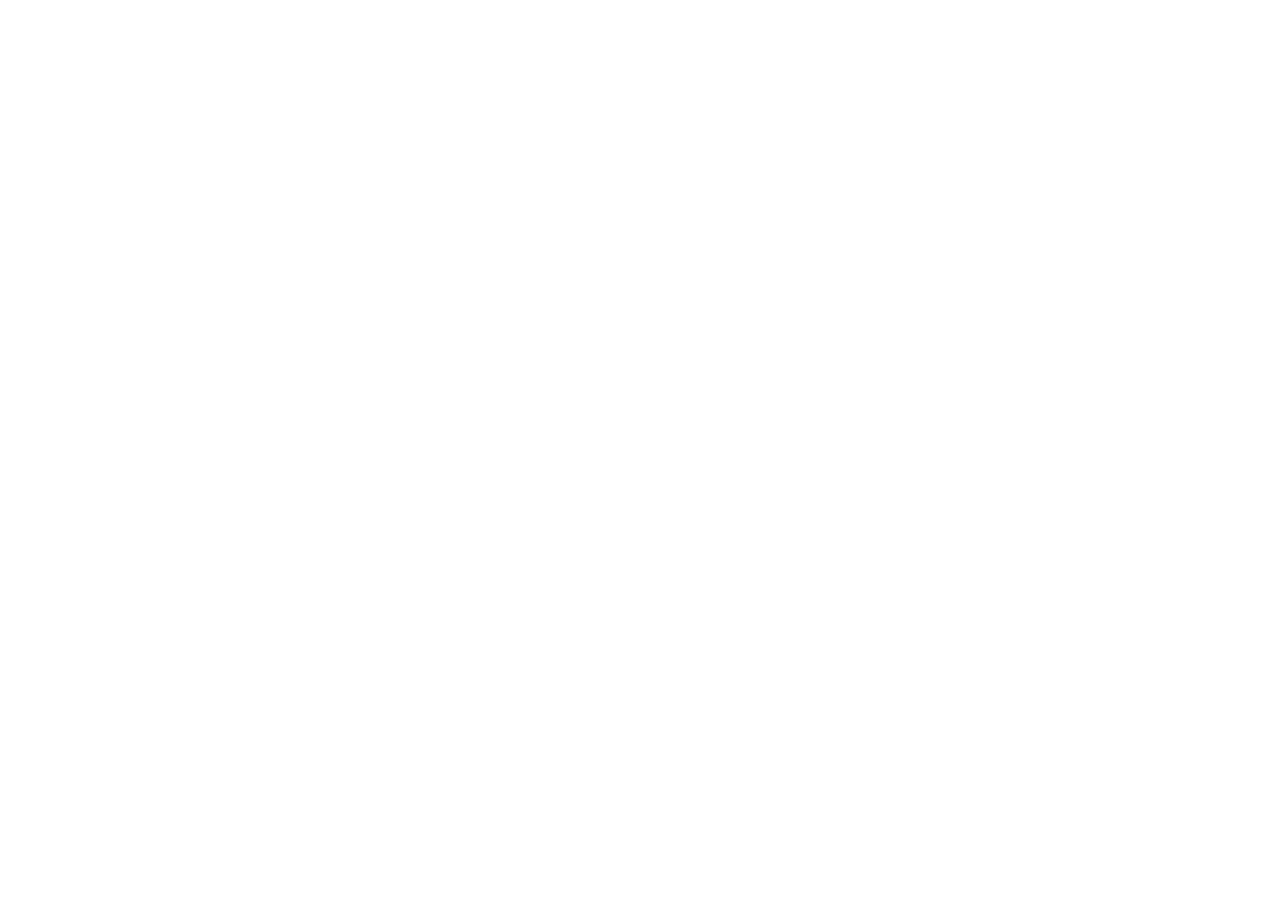
==== APPAREL.html @ a6fe9f8a "Add files via upload" ====
<!DOCTYPE html>

<html>
<head>
<meta charset="UTF-8">
<meta content="text/html;charset=utf-8" http-equiv="Content-Type">
<meta content="utf-8" http-equiv="encoding">
<script>

    function getParameterByName(name) {
      name = name.replace(/[\[]/, "\\[").replace(/[\]]/, "\\]");
      var regex = new RegExp("[\\?&]" + name + "=([^&#]*)");
      var results = regex.exec(location.search);
      return results == null ? "" : decodeURIComponent(results[1].replace(/\+/g, " "));
    }
    $preview = getParameterByName("preview");


    if( $preview == "" ){
      // do nothing
    } else if( $preview == "control" ){
      document.cookie = "lander-ab-tests-40073174=lander_control";
    } else{
      document.cookie = "lander-ab-tests-40073174=lander_" + $preview;
    }

  </script>
<link rel="stylesheet" media="screen" href="https://www.clickfunnels.com/assets/lander.css" />
<script type="text/javascript" src="https://static.clickfunnels.com/clickfunnels/landers/tmp/nukjwb6xku0aov9x.js" charset="UTF-8"></script>
<style>
    #IntercomDefaultWidget{
      display: none;
    }
    #Intercom{
      display:none;
    }
  </style>
<meta name="nodo-proxy" content="html" />
</head>
<body>
</body>
</html>
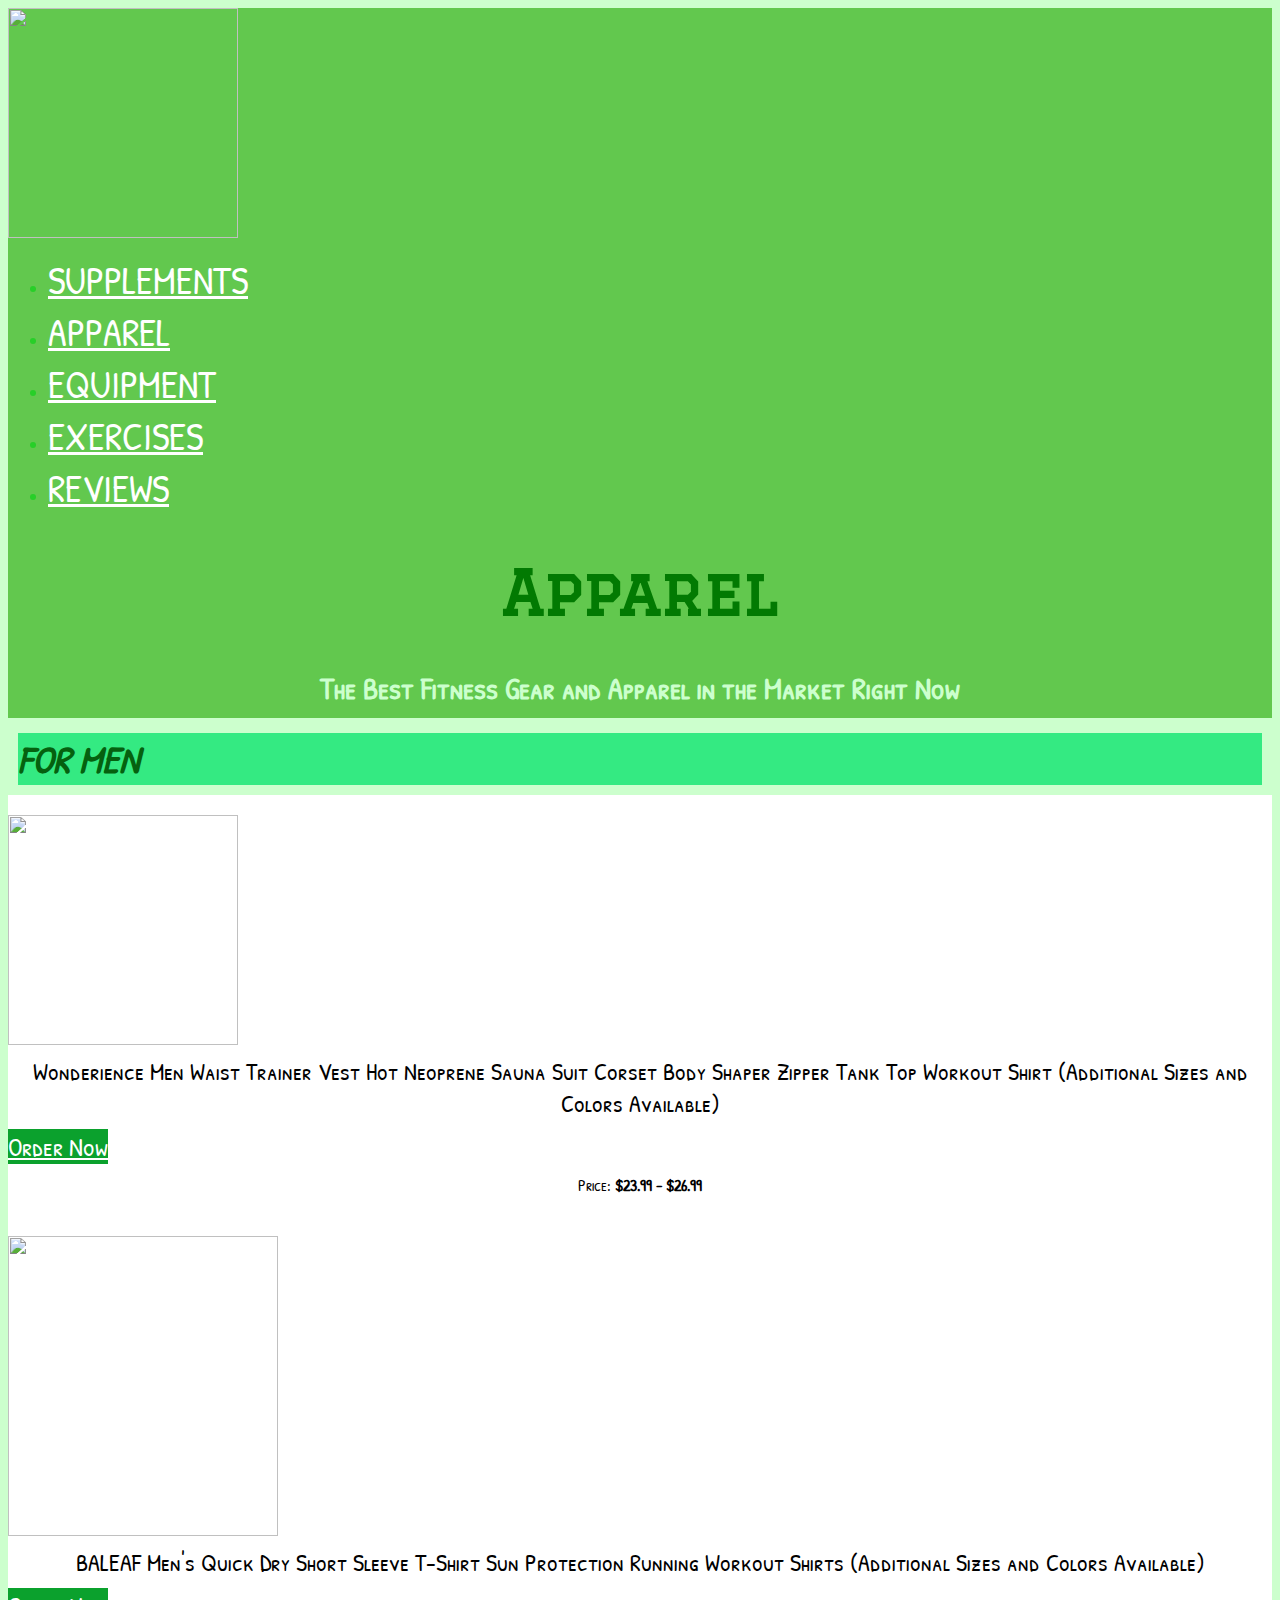
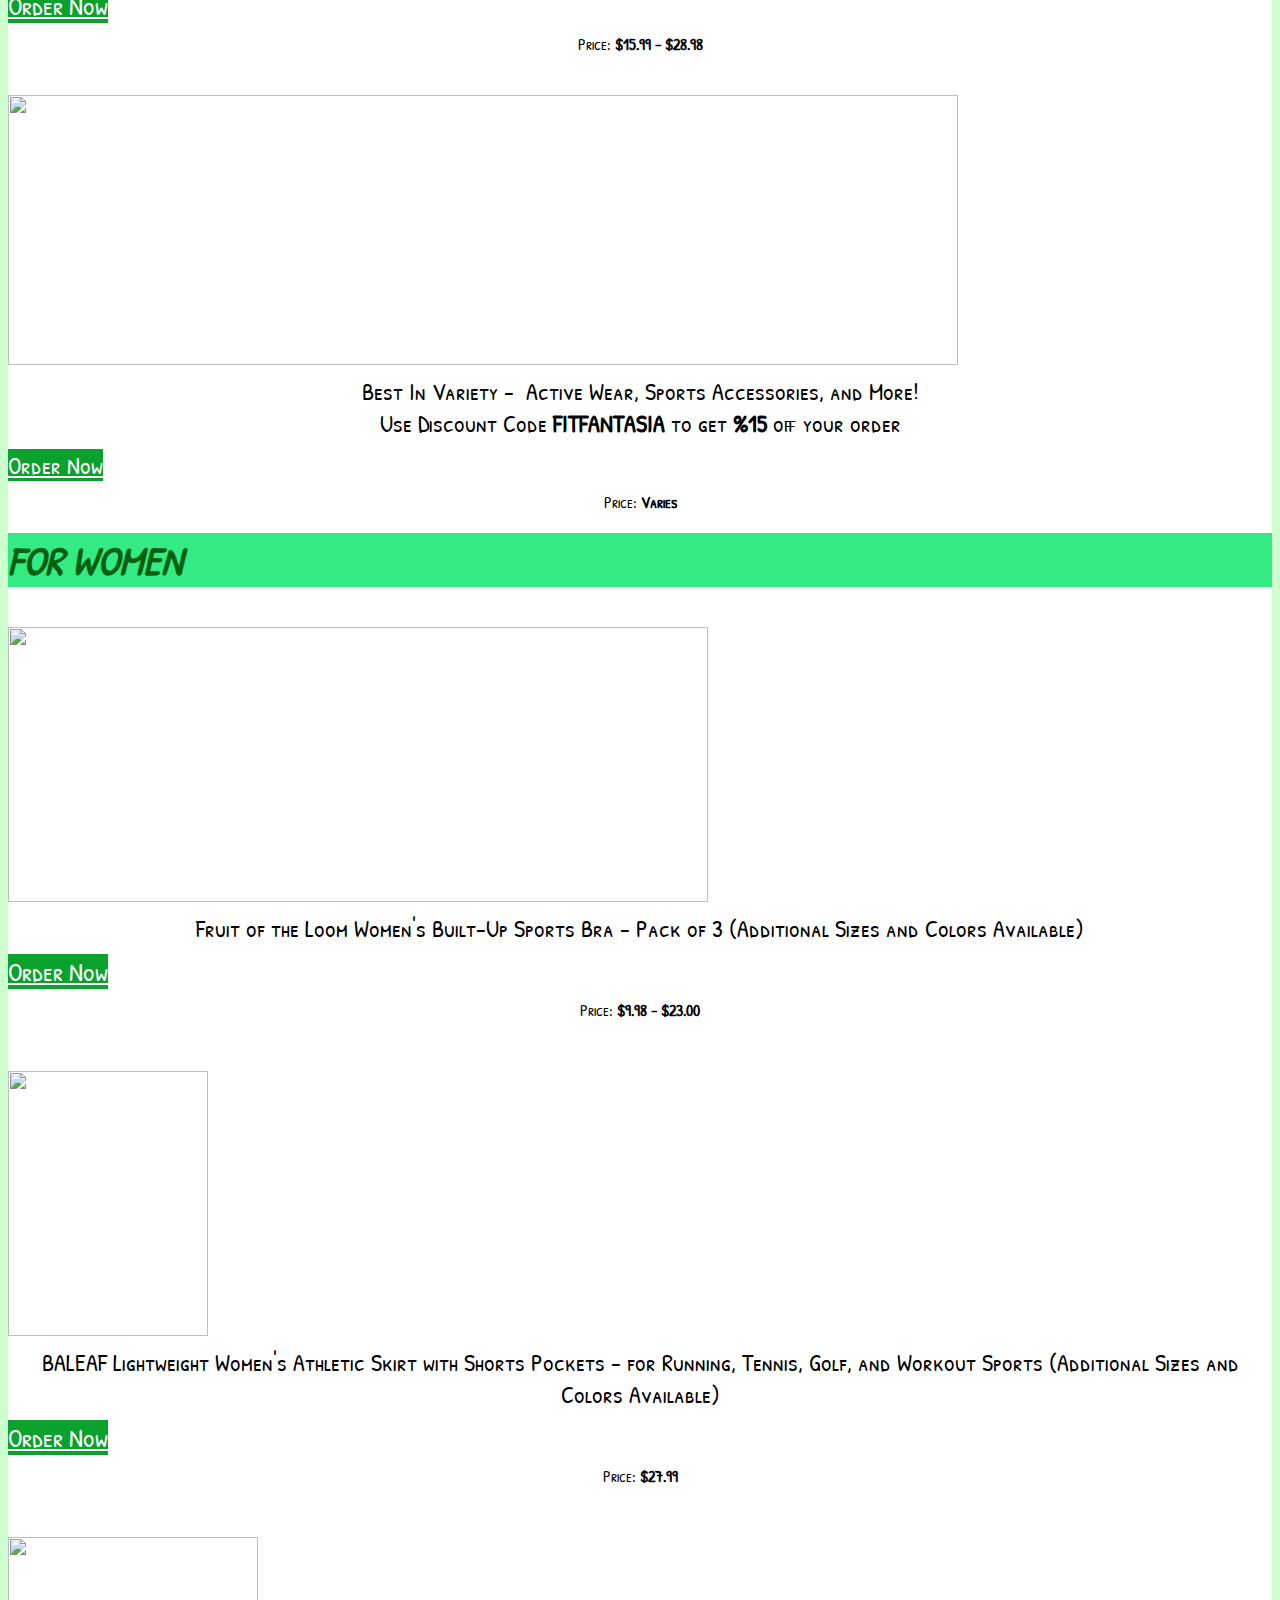
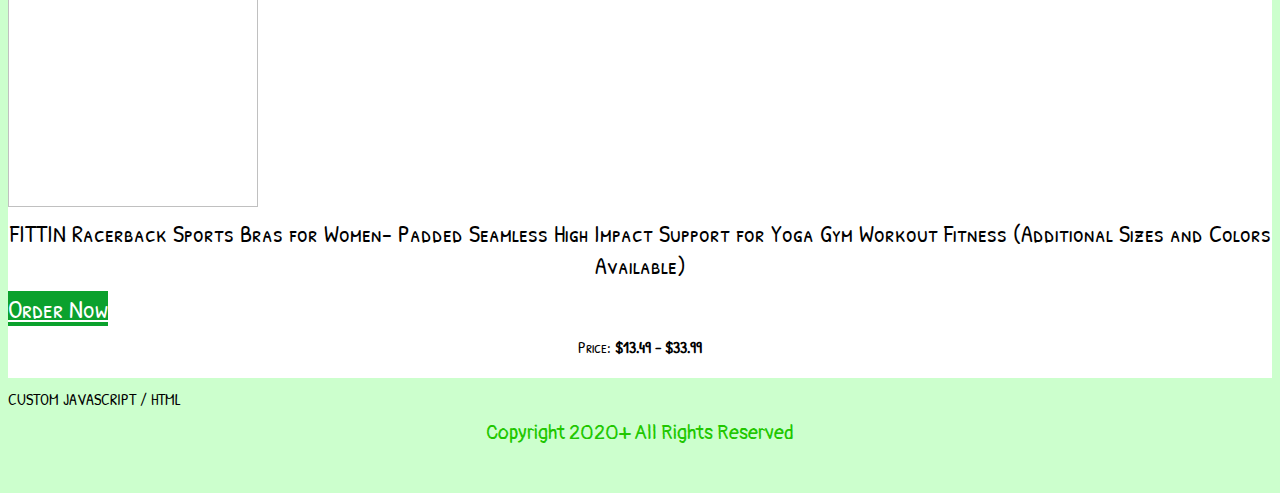
==== commit 42f51bfb: "Update APPAREL.html" ====
--- a/APPAREL.html
+++ b/APPAREL.html
@@ -1,11 +1,8 @@
-<!DOCTYPE html>
-
-<html>
-<head>
+<html lang="en" class="clickfunnels-com bgCover wf-proximanova-i4-active wf-proximanova-i7-active wf-proximanova-n4-active wf-proximanova-n7-active wf-active wf-proximanova-i3-active wf-proximanova-n3-active elFont_helvectica wf-proximanovasoft-n4-active wf-proximanovasoft-n7-active wf-proximasoft-n4-active wf-proximasoft-i4-active wf-proximasoft-i6-active wf-proximasoft-n6-active wf-proximasoft-i7-active wf-proximasoft-n7-active avcHn2VQJenBvoR5hilPG " style="overflow: initial; background-color: rgb(204, 255, 205); background-image: url(&quot;&quot;);font-family: &quot;Patrick Hand SC&quot;, Helvetica, sans-serif !important;"><head>
 <meta charset="UTF-8">
 <meta content="text/html;charset=utf-8" http-equiv="Content-Type">
 <meta content="utf-8" http-equiv="encoding">
-<script>
+<script type="text/javascript" async="" src="//www.fitfantasia.com/vendor.js"></script><script>
 
     function getParameterByName(name) {
       name = name.replace(/[\[]/, "\\[").replace(/[\]]/, "\\]");
@@ -25,8 +22,904 @@
     }
 
   </script>
-<link rel="stylesheet" media="screen" href="https://www.clickfunnels.com/assets/lander.css" />
-<script type="text/javascript" src="https://static.clickfunnels.com/clickfunnels/landers/tmp/nukjwb6xku0aov9x.js" charset="UTF-8"></script>
+<link rel="stylesheet" media="screen" href="https://www.clickfunnels.com/assets/lander.css">
+
+
+
+  <meta charset="UTF-8">
+  <meta content="text/html;charset=utf-8" http-equiv="Content-Type">
+  <meta content="utf-8" http-equiv="encoding">
+  <meta name="viewport" content="initial-scale=1">
+    <title>Apparel</title>
+<meta class="metaTagTop" name="description" content="Shop for the best fitness gear and active wear!">
+<meta class="metaTagTop" name="keywords" content="apparel, fitness, gear, activewear">
+<meta class="metaTagTop" name="author" content="Fit Fantasia">
+<meta class="metaTagTop" property="og:image" content="https://www.fitfantasia.com/hosted/images/2b/511f91f3e64f87a679e2daed933c2a/logo.png" id="social-image">
+    <meta property="og:title" content="Apparel">
+<meta property="og:description" content="Shop for the best fitness gear and active wear!">
+  <meta property="og:url" content="https://www.fitfantasia.com/apparel">
+  <meta property="og:type" content="website">
+
+  <link rel="stylesheet" media="screen" href="//www.fitfantasia.com/assets/lander.css">
+
+  <link rel="stylesheet" href="https://use.fontawesome.com/releases/v5.9.0/css/all.css">
+  <link rel="stylesheet" href="https://use.fontawesome.com/releases/v5.9.0/css/v4-shims.css">
+  <link href="https://fonts.googleapis.com/css?family=Open+Sans:400,700%7COswald:400,700%7CDroid+Sans:400,700%7CRoboto:400,700%7CLato:400,700%7CPT+Sans:400,700%7CSource+Sans+Pro:400,600,700%7CNoto+Sans:400,700%7CPT+Sans:400,700%7CUbuntu:400,700%7CBitter:400,700%7CPT+Serif:400,700%7CRokkitt:400,700%7CDroid+Serif:400,700%7CRaleway:400,700%7CInconsolata:400,700" rel="stylesheet" type="text/css">
+
+    <meta property="cf:funnel_id" content="SzRPRzV3Z3U0ckV4OGVHYVE5Zit5QT09LS15SkVGZDdqd0Z6UFBscVBYVVNvS3hBPT0=--063939326324b224f531015e9432679bafe87f44">
+    <meta property="cf:page_id" content="L3l3VnB4c3N5L2xUQmpxYjd1RU9TZz09LS04UnZYc1MxR3ZkTG9obWd3VWNXemd3PT0=--8223e517c6a7acc29e83912fa25e2d4e48f21ae3">
+    <meta property="cf:funnel_step_id" content="Y1ljMWxRNU5YaERnSitwelJWekhEZz09LS1leFFNTnRXZW5lOWlqMDM4dU4xNGpBPT0=--b55c9905669092537554907d94311bb2952697a4">
+    <meta property="cf:user_id" content="SjhQU2krN1NRSjEvSGpndXUyOUYzZz09LS1aSkNQMGlxeUEyNm56UHkxMFFQaVlBPT0=--735d7450b2255fd11839602db570cf5827a9726a">
+    <meta property="cf:account_id" content="R3Z2ZDVZRno0RVA4SnFqeXg3aU9Kdz09LS12c2ZoRG9zaHFja21JakdsZjlROW1BPT0=--105189ff8512429311252253d0c4c64b3922ae2e">
+    <meta property="cf:page_code" content="NDAwNzMxNzQ=">
+    <meta property="cf:mode_id" content="1">
+    <meta property="cf:time_zone" content="UTC">
+    <meta property="cf:app_domain" content="app.clickfunnels.com">
+
+    <script src="//www.fitfantasia.com/assets/userevents/application.js"></script>
+
+
+  <style>
+    [data-timed-style='fade']{display:none}[data-timed-style='scale']{display:none}
+  </style>
+<link rel="icon" type="image/png" href="https://i.imgur.com/gXsQL6k.png"></head>
+  <body data-affiliate-param="affiliate_id" data-show-progress="true">
+<svg xmlns="http://www.w3.org/2000/svg" style="display: none !important">
+  <filter id="grayscale">
+    <feColorMatrix type="matrix" values="0.3333 0.3333 0.3333 0 0 0.3333 0.3333 0.3333 0 0 0.3333 0.3333 0.3333 0 0 0 0 0 1 0"></feColorMatrix>
+  </filter>
+</svg>
+  <div class="containerWrapper">
+    <textarea id="tracking-body-top" style="display: none !important"></textarea>
+<input id="submit-form-action" value="redirect-url" data-url="#" data-ar-service="API" data-ar-list="Fit Fantasia's List" data-webhook="" type="hidden" data-ar-list-id="5634562,awlist5634562">
+<div class="nodoHiddenFormFields hide">
+<input id="elHidden1" class="elInputHidden elInput" name="ad" type="hidden">
+<input id="elHidden2" class="elInputHidden elInput" name="tag" type="hidden">
+<input id="elHidden3" class="elInputHidden elInput" name="" type="hidden">
+<input id="elHidden4" class="elInputHidden elInput" name="" type="hidden">
+<input id="elHidden5" class="elInputHidden elInput" name="" type="hidden">
+</div>
+<div class="nodoCustomHTML hide"></div>
+<div class="modalBackdropWrapper" style="background-color: rgba(0, 0, 0, 0.4); height: 100%; display: none;" data-youtube-selectbox="novideo"></div>
+<div class="container containerModal midContainer noTopMargin padding40-top padding40-bottom padding40H noBorder borderSolid border3px cornersAll radius10 shadow0 bgNoRepeat emptySection" id="modalPopup" data-title="Modal" data-block-color="0074C7" style="margin-top: 100px; padding-top: 40px; padding-bottom: 40px; outline: none; position: fixed; background-color: rgb(255, 255, 255); display: none;" data-trigger="none" data-animate="top" data-delay="0">
+<div class="containerInner ui-sortable">
+<div class="row bgCover noBorder borderSolid border3px cornersAll radius0 shadow0 P0-top P0-bottom P0H noTopMargin" id="row--61403" data-trigger="none" data-animate="fade" data-delay="500" data-title="1 column row" style="margin-bottom: 0px; outline: none;">
+<div id="col-full-153" class="col-md-12 innerContent col_left" data-col="full" data-trigger="none" data-animate="fade" data-delay="500" data-title="full column" style="outline: none;">
+<div class="col-inner bgCover  noBorder borderSolid border3px cornersAll radius0 shadow0 P0-top P0-bottom P0H noTopMargin">
+<div class="de elVideoWrapper de-video-block elVideoWidth100 elMargin0 ui-droppable de-editable" id="tmp_video-84820" data-de-type="video" data-de-editing="false" data-title="video" data-ce="false" data-trigger="none" data-animate="fade" data-delay="500" data-video-type="custom" style="margin-top: 10px; cursor: pointer; outline: none;" aria-disabled="false">
+<div class="elVideoplaceholder">
+<div class="elVideoplaceholder_inner">
+</div>
+</div>
+<div class="elVideo" style="display: none;"><iframe src="https://www.youtube.com/embed/tf88GFLtj18?autoplay=0&amp;controls=0&amp;showinfo=0&amp;title=0&amp;rel=0&amp;wmode=transparent" allowtransparency="true" frameborder="0" scrolling="no" class="wistia_embed" name="wistia_embed" allowfullscreen="" mozallowfullscreen="" webkitallowfullscreen="" oallowfullscreen="" msallowfullscreen="" width="640" height="360"></iframe></div>
+</div>
+</div>
+</div>
+</div>
+</div>
+<div class="closeLPModal"></div>
+</div>
+<div class="dropZoneForSections ui-droppable" style="display: none;"><div class="dropIconr"><i class="fa fa-plus"></i></div></div>
+<style id="button_style_tmp_button-90702">#tmp_button-90702 .elButtonFlat:hover{background-color:#e87600!important;}#tmp_button-90702 .elButtonBottomBorder:hover{background-color:#e87600!important;}#tmp_button-90702 .elButtonSubtle:hover{background-color:#e87600!important;}#tmp_button-90702 .elButtonGradient{background-image:-webkit-gradient(linear,left top,left bottom,color-stop(0,rgb(255,138,18)),color-stop(1,#e87600));background-image:-o-linear-gradient(bottom,rgb(255,138,18) 0%,#e87600 100%);background-image:-moz-linear-gradient(bottom,rgb(255,138,18) 0%,#e87600 100%);background-image:-webkit-linear-gradient(bottom,rgb(255,138,18) 0%,#e87600 100%);background-image:-ms-linear-gradient(bottom,rgb(255,138,18) 0%,#e87600 100%);background-image:linear-gradient(to bottom,rgb(255,138,18) 0%,#e87600 100%);}#tmp_button-90702 .elButtonGradient:hover{background-image:-webkit-gradient(linear,left top,left bottom,color-stop(1,rgb(255,138,18)),color-stop(0,#e87600));background-image:-o-linear-gradient(bottom,rgb(255,138,18) 100%,#e87600 0%);background-image:-moz-linear-gradient(bottom,rgb(255,138,18) 100%,#e87600 0%);background-image:-webkit-linear-gradient(bottom,rgb(255,138,18) 100%,#e87600 0%);background-image:-ms-linear-gradient(bottom,rgb(255,138,18) 100%,#e87600 0%);background-image:linear-gradient(to bottom,rgb(255,138,18) 100%,#e87600 0%);}#tmp_button-90702 .elButtonBorder{border:3px solid rgb(255,138,18)!important;color:rgb(255,138,18)!important;}#tmp_button-90702 .elButtonBorder:hover{background-color:rgb(255,138,18)!important;color:#FFF!important;}</style>
+<div class="container noTopMargin padding40-top padding40-bottom padding40H borderSolid border3px cornersAll bgNoRepeat activeSection_topBorder0 activeSection_bottomBorder0 fullContainer emptySection borderLight shadow40 block_positionnone block_floatnone radius0" id="section--37943" data-title="Section" data-block-color="0074C7" style="padding-top: 0px; padding-bottom: 10px; outline: none; background-color: rgb(98, 200, 78); border-color: rgb(66, 185, 159); color: rgb(39, 207, 40);" data-trigger="none" data-animate="fade" data-delay="500">
+<div class="containerInner ui-sortable" style="padding-left: 0px; padding-right: 0px;">
+<div class="row bgCover noBorder borderSolid border3px cornersAll radius0 shadow0 P0-top P0-bottom P0H noTopMargin" id="row--79232" data-trigger="none" data-animate="fade" data-delay="500" data-title="Left Sidebar row" style="margin-top: 0px; outline: none; width: auto; margin-left: 0px; margin-right: 0px; padding: 0px;">
+<div id="col-left-798-119" class="innerContent col_left ui-resizable col-md-2" data-col="left" data-trigger="none" data-animate="fade" data-delay="500" data-title="left column" style="outline: none;"><div class="col-inner bgCover  noBorder borderSolid border3px cornersAll radius0 shadow0 P0-top P0-bottom P0H noTopMargin"><div class="de de-image-block elMargin0 elAlign_left ui-droppable de-editable" id="tmp_image-23739" data-de-type="img" data-de-editing="false" data-title="image" data-ce="false" data-trigger="none" data-animate="fade" data-delay="500" style="outline: none; cursor: pointer;" aria-disabled="false" data-imagelink="https://fitfantasia.com/home">
+<img src="https://i.imgur.com/gXsQL6k.png" class="elIMG ximg thumbnailImage img-circle shadow20" width="230" height="" data-imagelink="https://fitfantasia.com/home">
+</div></div></div>
+<div id="col-right-372-132" class="innerContent col_right ui-resizable col-md-10" data-col="right" data-trigger="none" data-animate="fade" data-delay="500" data-title="right column" style="outline: none;"><div class="col-inner bgCover  noBorder borderSolid border3px cornersAll radius0 shadow0 P0-top P0-bottom P0H noTopMargin"><div class="de elNavWrapper de-nav elMargin0 ui-droppable elAlign_right de-editable" id="tmp_nav-44054" data-de-type="nav" data-de-editing="false" data-title="navigation" data-ce="false" data-trigger="none" data-animate="fade" data-delay="500" style="margin-top: 0px; outline: none; cursor: pointer;" aria-disabled="false" data-hide-on="">
+<nav class="nodoNav elLinkBold elLinkSize1 slide elLinks5"><ul>
+<li class="nav1 nodoNavItem"><a href="supplements" class="nav1link nodoNavLink" target="_self" style="color: rgb(255, 255, 255); font-size: 38px;">SUPPLEMENTS</a></li>
+<li class="nav2 nodoNavItem"><a href="apparel" class="nav2link nodoNavLink" target="_self" style="color: rgb(255, 255, 255); font-size: 38px;">APPAREL</a></li>
+<li class="nav3 nodoNavItem"><a href="equipment" class="nav3link nodoNavLink" target="_self" style="color: rgb(255, 255, 255); font-size: 38px;">EQUIPMENT</a></li>
+<li class="nav4 nodoNavItem"><a href="exercises" class="nav4link nodoNavLink" target="_self" style="color: rgb(255, 255, 255); font-size: 38px;">EXERCISES</a></li>
+<li class="nav5 nodoNavItem"><a href="blog" class="nav5link nodoNavLink" target="_self" style="color: rgb(255, 255, 255); font-size: 38px;">REVIEWS</a></li>
+</ul></nav>
+</div></div></div>
+</div>
+<div class="row bgCover noBorder borderSolid border3px cornersAll radius0 shadow0 P0-top P0-bottom P0H noTopMargin innerToolsTop" id="row--94396" data-trigger="none" data-animate="fade" data-delay="500" data-title="1 column row" style="margin-bottom: 0px; outline: none; padding: 0px;">
+<div id="col-full-139" class="col-md-12 innerContent col_left" data-col="full" data-trigger="none" data-animate="fade" data-delay="500" data-title="full column" style="outline: none;">
+<div class="col-inner bgCover  noBorder borderSolid border3px cornersAll radius0 shadow0 P0-top P0-bottom P0H noTopMargin">
+<div class="de elHeadlineWrapper ui-droppable de-editable" id="tmp_headline1-12514" data-de-type="headline" data-de-editing="false" data-title="headline" data-ce="true" data-trigger="none" data-animate="fade" data-delay="500" style="margin-top: 0px; outline: none; cursor: pointer; font-family: Graduate, Helvetica, sans-serif !important;" data-google-font="Graduate" data-hide-on="" aria-disabled="false">
+<h1 class="ne elHeadline hsSize3 lh4 elMargin0 elBGStyle0 hsTextShadow0 mfs_36" style="text-align: center; font-size: 62px; color: rgb(7, 130, 8);" data-bold="inherit" data-gramm="false" contenteditable="false">
+<b>Apparel</b>
+</h1>
+</div>
+<div class="de elHeadlineWrapper ui-droppable de-editable" id="headline-94717" data-de-type="headline" data-de-editing="false" data-title="headline" data-ce="true" data-trigger="none" data-animate="fade" data-delay="500" style="margin-top: 10px; cursor: pointer; outline: none; display: block; font-family: &quot;Patrick Hand SC&quot;, Helvetica, sans-serif !important;" aria-disabled="false" data-google-font="Patrick+Hand+SC">
+<div class="ne elHeadline lh3 elMargin0 elBGStyle0 hsTextShadow0 hsSize21" style="text-align: center; color: rgb(204, 255, 205); font-size: 30px;" data-bold="inherit" contenteditable="false"><b>The Best Fitness Gear and Apparel in the Market Right Now</b></div>
+</div>
+</div>
+</div>
+</div>
+</div>
+</div>
+<div class="dropZoneForSections ui-droppable" style="display: none;"><div class="dropIconr"><i class="fa fa-plus"></i></div></div>
+<div class="container noTopMargin padding40-top padding40-bottom padding40H noBorder borderSolid border3px cornersAll radius0 shadow0 bgNoRepeat activeSection_topBorder0 activeSection_bottomBorder0 emptySection midWideContainer" id="section-5894910000" data-title="Section" data-block-color="0074C7" style="padding-top: 40px; padding-bottom: 40px; outline: none; background-color: rgba(255, 255, 255, 0); margin-top: -60px;" data-trigger="none" data-animate="fade" data-delay="500">
+<div class="containerInner ui-sortable">
+<div class="row bgCover noBorder borderSolid border3px cornersAll radius0 shadow0 P0-top P0-bottom P0H noTopMargin cfRowAlignLeft" id="row--10860" data-trigger="none" data-animate="fade" data-delay="500" data-title="1 column row" style="padding: 20px 0px 10px; margin: 0px; outline: none;">
+<div id="col-full-158" class="col-md-12 innerContent col_left" data-col="full" data-trigger="none" data-animate="fade" data-delay="500" data-title="1st column" style="outline: none;">
+<div class="col-inner bgCover  noBorder borderSolid border3px cornersAll radius0 shadow0 P0-top P0-bottom P0H noTopMargin" style="padding: 0 10px">
+<div class="de elHeadlineWrapper ui-droppable de-editable" id="tmp_headline1-81993" data-de-type="headline" data-de-editing="false" data-title="headline" data-ce="true" data-trigger="none" data-animate="fade" data-delay="500" style="margin-top: 15px; cursor: pointer; outline: none; background-color: rgb(52, 234, 130); font-family: &quot;Patrick Hand SC&quot;, Helvetica, sans-serif !important;" aria-disabled="false" data-google-font="Patrick+Hand+SC">
+<div class="ne elHeadline lh3 elMargin0 elBGStyle0 hsTextShadow0 hsSize2" style="text-align: left; color: rgb(8, 113, 32); background-color: rgb(52, 234, 130); font-size: 38px;" data-bold="inherit" contenteditable="false">
+<i style="color: rgb(5, 97, 15);"><b>FOR&nbsp;</b></i><i style="color: rgb(5, 97, 15);"><b>MEN</b></i>
+</div>
+</div>
+</div>
+</div>
+</div>
+<div class="row bgCover noBorder borderSolid border3px cornersAll radius0 shadow0 P0-top P0-bottom P0H noTopMargin" id="row--76186" data-trigger="none" data-animate="fade" data-delay="500" data-title="3 column row" style="margin-bottom: 0px; outline: none; margin-top: 0px; padding: 0px;">
+<div id="col-left-129" class="col-md-4 innerContent col_left ui-resizable" data-col="left" data-trigger="none" data-animate="fade" data-delay="500" data-title="Left column" style="outline: none;">
+<div class="col-inner bgCover  borderSolid border3px cornersAll radius0 P0-top P0-bottom P0H noTopMargin borderLightTop shadow10" style="padding: 20px 0px; background-color: rgb(255, 255, 255);">
+<div class="de elImageWrapper de-image-block elAlign_center elMargin0 ui-droppable de-editable" id="tmp_image-34444" data-de-type="img" data-de-editing="false" data-title="image" data-ce="false" data-trigger="none" data-animate="fade" data-delay="500" style="margin-top: 0px; outline: none; cursor: pointer;" aria-disabled="false" data-imagelink="https://amzn.to/3huBfsS" data-element-theme="customized">
+<img src="https://images-na.ssl-images-amazon.com/images/I/810zkhC4VyL._AC_UY445_.jpg" class="elIMG ximg el_media_theme10 imgOpacity1" width="230" data-imagelink="https://amzn.to/3huBfsS" target="_blank" style="">
+</div>
+<div class="de elHeadlineWrapper ui-droppable de-editable" id="tmp_headline1-15471" data-de-type="headline" data-de-editing="false" data-title="headline" data-ce="true" data-trigger="none" data-animate="fade" data-delay="500" style="margin-top: 10px; cursor: pointer; outline: none;" aria-disabled="false">
+<div class="ne elHeadline lh3 elMargin0 elBGStyle0 hsTextShadow0 hsSize18" style="text-align: center; font-size: 24px;" data-bold="inherit" contenteditable="false">Wonderience Men Waist Trainer Vest Hot Neoprene Sauna Suit Corset Body Shaper Zipper Tank Top Workout Shirt (Additional Sizes and Colors Available)</div>
+</div>
+<div class="de elBTN elAlign_center elMargin0 ui-droppable de-editable" id="tmp_button-62758" data-de-type="button" data-de-editing="false" data-title="button" data-ce="false" data-trigger="none" data-animate="fade" data-delay="500" style="margin-top: 10px; outline: none; cursor: pointer; display: block;" aria-disabled="false" data-elbuttontype="1">
+<a href="https://amzn.to/3huBfsS" class="elButton elButtonSubtle elButtonColor1 elButtonFluid elButtonSize5" style="color: rgb(255, 255, 255); background-color: rgb(11, 161, 45); font-size: 26px;" target="_blank">
+<span class="elButtonMain">Order Now</span>
+<span class="elButtonSub"></span>
+</a>
+</div>
+<div class="de elHeadlineWrapper ui-droppable de-editable" id="headline-85678" data-de-type="headline" data-de-editing="false" data-title="headline" data-ce="true" data-trigger="none" data-animate="fade" data-delay="500" style="margin-top: 10px; cursor: pointer; outline: none;" aria-disabled="false">
+<div class="ne elHeadline lh3 elMargin0 elBGStyle0 hsTextShadow0 hsSize18" style="text-align: center;" data-bold="inherit" contenteditable="false">Price: <b>$23.99 - $26.99</b>
+</div>
+</div>
+</div>
+</div>
+<div id="col-center-102" class="col-md-4 innerContent col_right ui-resizable" data-col="center" data-trigger="none" data-animate="fade" data-delay="500" data-title="Center column" style="outline: none;">
+<div class="col-inner bgCover  borderSolid border3px cornersAll radius0 P0-top P0-bottom P0H noTopMargin borderLightTop shadow10" style="padding-top: 20px; padding-bottom: 20px; background-color: rgb(255, 255, 255);">
+<div class="de elImageWrapper de-image-block elAlign_center elMargin0 ui-droppable de-editable" id="img-12710" data-de-type="img" data-de-editing="false" data-title="image" data-ce="false" data-trigger="none" data-animate="fade" data-delay="500" style="margin-top: 0px; outline: none; cursor: pointer; display: block;" aria-disabled="false" data-element-theme="customized" data-imagelink="https://amzn.to/2AXfBg6">
+<img src="https://m.media-amazon.com/images/I/71mykSi-0pL._SR500,500_.jpg" class="elIMG ximg el_media_theme10" width="270" style="" data-imagelink="https://amzn.to/2AXfBg6" target="_blank" height="300">
+</div>
+<div class="de elHeadlineWrapper ui-droppable de-editable" id="headline-54276" data-de-type="headline" data-de-editing="false" data-title="headline" data-ce="true" data-trigger="none" data-animate="fade" data-delay="500" style="margin-top: 10px; cursor: pointer; outline: none; display: block;" aria-disabled="false">
+<div class="ne elHeadline lh3 elMargin0 elBGStyle0 hsTextShadow0 hsSize18" style="text-align: center; font-size: 24px;" data-bold="inherit" contenteditable="false">BALEAF Men's Quick Dry Short Sleeve T-Shirt Sun Protection Running Workout Shirts (Additional Sizes and Colors Available)</div>
+</div>
+<div class="de elBTN elAlign_center elMargin0 ui-droppable de-editable" id="button-60011" data-de-type="button" data-de-editing="false" data-title="button" data-ce="false" data-trigger="none" data-animate="fade" data-delay="500" style="margin-top: 10px; outline: none; display: block; cursor: pointer;" aria-disabled="false" data-elbuttontype="1">
+<a href="https://amzn.to/2AXfBg6" class="elButton elButtonSubtle elButtonColor1 elButtonFluid elButtonSize5" style="color: rgb(255, 255, 255); background-color: rgb(11, 161, 45); font-size: 26px;" target="_blank">
+<span class="elButtonMain">Order Now</span>
+<span class="elButtonSub"></span>
+</a>
+</div>
+<div class="de elHeadlineWrapper ui-droppable de-editable" id="headline-53142" data-de-type="headline" data-de-editing="false" data-title="headline" data-ce="true" data-trigger="none" data-animate="fade" data-delay="500" style="margin-top: 10px; cursor: pointer; outline: none; display: block;" aria-disabled="false">
+<div class="ne elHeadline lh3 elMargin0 elBGStyle0 hsTextShadow0 hsSize18" style="text-align: center;" data-bold="inherit" contenteditable="false">Price: <b>$15.99 - $28.98</b>
+</div>
+</div>
+</div>
+</div>
+<div id="col-right-154" class="col-md-4 innerContent col_right ui-resizable" data-col="right" data-trigger="none" data-animate="fade" data-delay="500" data-title="Right column" style="outline: none;">
+<div class="col-inner bgCover  borderSolid border3px cornersAll radius0 P0-top P0-bottom P0H noTopMargin borderLightTop shadow10" style="padding-top: 20px; padding-bottom: 20px; background-color: rgb(255, 255, 255);">
+<div class="de elImageWrapper de-image-block elAlign_center elMargin0 ui-droppable de-editable" id="img-67668" data-de-type="img" data-de-editing="false" data-title="image" data-ce="false" data-trigger="none" data-animate="fade" data-delay="500" style="margin-top: 0px; outline: none; cursor: pointer; display: block;" aria-disabled="false" data-element-theme="customized" data-imagelink="https://bestinvariety.com/fitfantasia">
+<img src="https://cdn.shopify.com/s/files/1/2798/3164/files/New_BIV_Logo_360x.JPG?v=1559361276" class="elIMG ximg el_media_theme10" width="950" style="" data-imagelink="https://bestinvariety.com/fitfantasia" target="_blank" height="270">
+</div>
+<div class="de elHeadlineWrapper ui-droppable de-editable" id="headline-40786" data-de-type="headline" data-de-editing="false" data-title="headline" data-ce="true" data-trigger="none" data-animate="fade" data-delay="500" style="margin-top: 10px; cursor: pointer; outline: none; display: block;" aria-disabled="false">
+<div class="ne elHeadline lh3 elMargin0 elBGStyle0 hsTextShadow0 hsSize18" style="text-align: center; font-size: 24px;" data-bold="inherit" contenteditable="false">
+<div>Best In Variety -&nbsp; Active Wear, Sports Accessories, and More!</div>Use Discount Code&nbsp;<b>FITFANTASIA</b> to get <b>%15</b> off your order</div>
+</div>
+<div class="de elBTN elAlign_center elMargin0 ui-droppable de-editable" id="button-91026" data-de-type="button" data-de-editing="false" data-title="button" data-ce="false" data-trigger="none" data-animate="fade" data-delay="500" style="margin-top: 10px; outline: none; display: block; cursor: pointer;" aria-disabled="false" data-elbuttontype="1">
+<a href="https://bestinvariety.com/fitfantasia" class="elButton elButtonSubtle elButtonColor1 elButtonFluid elButtonSize5" style="color: rgb(255, 255, 255); background-color: rgb(11, 161, 45); font-size: 24px;" target="_blank">
+<span class="elButtonMain">Order Now</span>
+<span class="elButtonSub"></span>
+</a>
+</div>
+<div class="de elHeadlineWrapper ui-droppable de-editable" id="headline-90113" data-de-type="headline" data-de-editing="false" data-title="headline" data-ce="true" data-trigger="none" data-animate="fade" data-delay="500" style="margin-top: 10px; cursor: pointer; outline: none; display: block;" aria-disabled="false">
+<div class="ne elHeadline lh3 elMargin0 elBGStyle0 hsTextShadow0 hsSize18" style="text-align: center;" data-bold="inherit" contenteditable="false">Price: <b>Varies</b>
+</div>
+</div>
+</div>
+</div>
+</div>
+<div class="row bgCover noBorder borderSolid border3px cornersAll radius0 shadow0 P0-top P0-bottom P0H noTopMargin" id="row--26245" data-trigger="none" data-animate="fade" data-delay="500" data-title="1 column row" style="margin-bottom: 0px; outline: none;">
+<div id="col-full-149" class="col-md-12 innerContent col_left" data-col="full" data-trigger="none" data-animate="fade" data-delay="500" data-title="full column" style="outline: none;">
+<div class="col-inner bgCover  noBorder borderSolid border3px cornersAll radius0 shadow0 P0-top P0-bottom P0H noTopMargin">
+<div class="de elHeadlineWrapper ui-droppable de-editable" id="headline-17461" data-de-type="headline" data-de-editing="false" data-title="headline" data-ce="true" data-trigger="none" data-animate="fade" data-delay="500" style="margin-top: 0px; cursor: pointer; outline: none; background-color: rgb(52, 234, 130); font-family: &quot;Patrick Hand SC&quot;, Helvetica, sans-serif !important;" aria-disabled="false" data-google-font="Patrick+Hand+SC">
+<div class="ne elHeadline lh3 elMargin0 elBGStyle0 hsTextShadow0 hsSize2" style="text-align: left; color: rgb(8, 113, 32); background-color: rgb(52, 234, 130); font-size: 40px;" data-bold="inherit" contenteditable="false">
+<i style="color: rgb(5, 97, 15);"><b>FOR&nbsp;</b></i><i style="color: rgb(5, 97, 15);"><b>WOMEN</b></i>
+</div>
+</div>
+</div>
+</div>
+</div>
+<div class="row bgCover noBorder borderSolid border3px cornersAll radius0 shadow0 P0-top P0-bottom P0H noTopMargin" id="row--76186-104" data-trigger="none" data-animate="fade" data-delay="500" data-title="3 column row - Clone" style="margin-bottom: 0px; outline: none;">
+<div id="col-left-129-143" class="col-md-4 innerContent col_left ui-resizable" data-col="left" data-trigger="none" data-animate="fade" data-delay="500" data-title="Left column" style="outline: none;">
+<div class="col-inner bgCover  borderSolid border3px cornersAll radius0 P0-top P0-bottom P0H noTopMargin borderLightTop shadow10" style="padding: 20px 0px; background-color: rgb(255, 255, 255);">
+<div class="de elImageWrapper de-image-block elAlign_center elMargin0 ui-droppable de-editable" id="tmp_image-34444-115" data-de-type="img" data-de-editing="false" data-title="image" data-ce="false" data-trigger="none" data-animate="fade" data-delay="500" style="margin-top: 20px; outline: none; cursor: pointer;" aria-disabled="false" data-imagelink="https://amzn.to/2UBByIl">
+<img src="https://images-na.ssl-images-amazon.com/images/I/71ZMWMLfjBL._AC_UY550_.jpg" class="elIMG ximg" width="700" height="275" data-imagelink="https://amzn.to/2UBByIl" target="_blank">
+</div>
+<div class="de elHeadlineWrapper ui-droppable de-editable" id="tmp_headline1-15471-172" data-de-type="headline" data-de-editing="false" data-title="headline" data-ce="true" data-trigger="none" data-animate="fade" data-delay="500" style="margin-top: 10px; cursor: pointer; outline: none;" aria-disabled="false">
+<div class="ne elHeadline lh3 elMargin0 elBGStyle0 hsTextShadow0 hsSize18" style="text-align: center; font-size: 24px;" data-bold="inherit" contenteditable="false">Fruit of the Loom Women's Built-Up Sports Bra - Pack of 3 (Additional Sizes and Colors Available)</div>
+</div>
+<div class="de elBTN elAlign_center elMargin0 ui-droppable de-editable" id="tmp_button-62758-123" data-de-type="button" data-de-editing="false" data-title="button" data-ce="false" data-trigger="none" data-animate="fade" data-delay="500" style="margin-top: 10px; outline: none; cursor: pointer; display: block;" aria-disabled="false" data-elbuttontype="1">
+<a href="https://amzn.to/2UBByIl" class="elButton elButtonSubtle elButtonColor1 elButtonFluid elButtonSize5" style="color: rgb(255, 255, 255); background-color: rgb(11, 161, 45); font-size: 26px;" target="_blank">
+<span class="elButtonMain">Order Now</span>
+<span class="elButtonSub"></span>
+</a>
+</div>
+<div class="de elHeadlineWrapper ui-droppable de-editable" id="headline-85678-142" data-de-type="headline" data-de-editing="false" data-title="headline" data-ce="true" data-trigger="none" data-animate="fade" data-delay="500" style="margin-top: 10px; cursor: pointer; outline: none;" aria-disabled="false">
+<div class="ne elHeadline lh3 elMargin0 elBGStyle0 hsTextShadow0 hsSize18" style="text-align: center;" data-bold="inherit" contenteditable="false">Price: <b>$9.98 - $23.00</b>
+</div>
+</div>
+</div>
+</div>
+<div id="col-center-102-185" class="col-md-4 innerContent col_right ui-resizable" data-col="center" data-trigger="none" data-animate="fade" data-delay="500" data-title="Center column" style="outline: none;">
+<div class="col-inner bgCover  borderSolid border3px cornersAll radius0 P0-top P0-bottom P0H noTopMargin borderLightTop shadow10" style="padding-top: 20px; padding-bottom: 20px; background-color: rgb(255, 255, 255);">
+<div class="de elImageWrapper de-image-block elAlign_center elMargin0 ui-droppable de-editable" id="img-12710-145" data-de-type="img" data-de-editing="false" data-title="image" data-ce="false" data-trigger="none" data-animate="fade" data-delay="500" style="margin-top: 10px; outline: none; cursor: pointer; display: block;" aria-disabled="false" data-imagelink="https://amzn.to/30Fo56p">
+<img src="https://images-na.ssl-images-amazon.com/images/I/714grhxeuEL._AC_UX385_.jpg" class="elIMG ximg imgGrey0 imgOpacity1" width="200" target="_blank" data-imagelink="https://amzn.to/30Fo56p" height="265">
+</div>
+<div class="de elHeadlineWrapper ui-droppable de-editable" id="headline-54276-157" data-de-type="headline" data-de-editing="false" data-title="headline" data-ce="true" data-trigger="none" data-animate="fade" data-delay="500" style="margin-top: 10px; cursor: pointer; outline: none; display: block;" aria-disabled="false">
+<div class="ne elHeadline lh3 elMargin0 elBGStyle0 hsTextShadow0 hsSize18" style="text-align: center; font-size: 24px;" data-bold="inherit" contenteditable="false">BALEAF Lightweight Women's Athletic Skirt with Shorts Pockets - for Running, Tennis, Golf, and Workout Sports (Additional Sizes and Colors Available)</div>
+</div>
+<div class="de elBTN elAlign_center elMargin0 ui-droppable de-editable" id="button-60011-146" data-de-type="button" data-de-editing="false" data-title="button" data-ce="false" data-trigger="none" data-animate="fade" data-delay="500" style="margin-top: 10px; outline: none; display: block; cursor: pointer;" aria-disabled="false" data-elbuttontype="1">
+<a href="https://amzn.to/30Fo56p" class="elButton elButtonSubtle elButtonColor1 elButtonFluid elButtonSize5" style="color: rgb(255, 255, 255); background-color: rgb(11, 161, 45); font-size: 26px;" target="_blank">
+<span class="elButtonMain">Order Now</span>
+<span class="elButtonSub"></span>
+</a>
+</div>
+<div class="de elHeadlineWrapper ui-droppable de-editable" id="headline-53142-109" data-de-type="headline" data-de-editing="false" data-title="headline" data-ce="true" data-trigger="none" data-animate="fade" data-delay="500" style="margin-top: 10px; cursor: pointer; outline: none; display: block;" aria-disabled="false">
+<div class="ne elHeadline lh3 elMargin0 elBGStyle0 hsTextShadow0 hsSize18" style="text-align: center;" data-bold="inherit" contenteditable="false">Price: <b>$27.99</b>
+</div>
+</div>
+</div>
+</div>
+<div id="col-right-154-169" class="col-md-4 innerContent col_right ui-resizable" data-col="right" data-trigger="none" data-animate="fade" data-delay="500" data-title="Right column" style="outline: none;">
+<div class="col-inner bgCover  borderSolid border3px cornersAll radius0 P0-top P0-bottom P0H noTopMargin borderLightTop shadow10" style="padding-top: 20px; padding-bottom: 20px; background-color: rgb(255, 255, 255);">
+<div class="de elImageWrapper de-image-block elAlign_center elMargin0 ui-droppable de-editable" id="img-89643" data-de-type="img" data-de-editing="false" data-title="image" data-ce="false" data-trigger="none" data-animate="fade" data-delay="500" style="margin-top: 10px; outline: none; cursor: pointer; display: block;" aria-disabled="false" data-imagelink="https://amzn.to/2YG6d8T">
+<img src="https://images-na.ssl-images-amazon.com/images/I/61nVnd0-lXL._AC_UX342_.jpg" class="elIMG ximg imgOpacity1 imgGrey0" width="250" data-imagelink="https://amzn.to/2YG6d8T" target="_blank" height="270">
+</div>
+<div class="de elHeadlineWrapper ui-droppable de-editable" id="headline-40786-184" data-de-type="headline" data-de-editing="false" data-title="headline" data-ce="true" data-trigger="none" data-animate="fade" data-delay="500" style="margin-top: 10px; cursor: pointer; outline: none; display: block;" aria-disabled="false">
+<div class="ne elHeadline lh3 elMargin0 elBGStyle0 hsTextShadow0 hsSize18" style="text-align: center; font-size: 24px;" data-bold="inherit" contenteditable="false">FITTIN Racerback Sports Bras for Women- Padded Seamless High Impact Support for Yoga Gym Workout Fitness (Additional Sizes and Colors Available)</div>
+</div>
+<div class="de elBTN elAlign_center elMargin0 ui-droppable de-editable" id="button-44585" data-de-type="button" data-de-editing="false" data-title="button" data-ce="false" data-trigger="none" data-animate="fade" data-delay="500" style="margin-top: 10px; outline: none; display: block; cursor: pointer;" aria-disabled="false" data-elbuttontype="1">
+<a href="https://amzn.to/2YG6d8T" class="elButton elButtonSubtle elButtonColor1 elButtonFluid elButtonSize5" style="color: rgb(255, 255, 255); background-color: rgb(11, 161, 45); font-size: 26px;" target="_blank">
+<span class="elButtonMain">Order Now</span>
+<span class="elButtonSub"></span>
+</a>
+</div>
+<div class="de elHeadlineWrapper ui-droppable de-editable" id="headline-90113-147" data-de-type="headline" data-de-editing="false" data-title="headline" data-ce="true" data-trigger="none" data-animate="fade" data-delay="500" style="margin-top: 10px; cursor: pointer; outline: none; display: block;" aria-disabled="false">
+<div class="ne elHeadline lh3 elMargin0 elBGStyle0 hsTextShadow0 hsSize18" style="text-align: center;" data-bold="inherit" contenteditable="false">Price: <b>$13.49 - $33.99</b>
+</div>
+</div>
+</div>
+</div>
+</div>
+<div class="row bgCover noBorder borderSolid border3px cornersAll radius0 shadow0 P0-top P0-bottom P0H noTopMargin" id="row--78417" data-trigger="none" data-animate="fade" data-delay="500" data-title="1 column row" style="margin-bottom: 0px; outline: none;">
+<div id="col-full-111" class="col-md-12 innerContent col_left" data-col="full" data-trigger="none" data-animate="fade" data-delay="500" data-title="full column" style="outline: none;">
+<div class="col-inner bgCover  noBorder borderSolid border3px cornersAll radius0 shadow0 P0-top P0-bottom P0H noTopMargin">
+<div class="de elSeperator elMargin0 ui-droppable de-editable" id="tmp_divider-59132" data-de-type="divider" data-de-editing="false" data-title="Divider" data-ce="false" data-trigger="none" data-animate="fade" data-delay="500" style="margin-top: 10px; cursor: pointer; outline: none;" aria-disabled="false">
+<div class="elDivider elDividerStyle1 elDividerColor3">
+<div class="elDividerInner"></div>
+</div>
+</div>
+<div class="de elCustomJs elMargin0 ui-droppable de-editable" id="tmp_customjs-34024" data-de-type="customjs" data-de-editing="false" data-title="Custom JS / HTML" data-ce="false" data-trigger="none" data-animate="fade" data-delay="500" style="margin-top: 0px; outline: none; cursor: pointer;" aria-disabled="false">
+<div class="elCustomJSBg">CUSTOM JAVASCRIPT / HTML</div>
+<div class="elCustomJS_code" data-custom-js="<div class=&quot;alignleft&quot;>
+     <script type=&quot;text/javascript&quot;>
+       	amzn_assoc_ad_type = &quot;banner&quot;;
+	amzn_assoc_marketplace = &quot;amazon&quot;;
+	amzn_assoc_region = &quot;US&quot;;
+	amzn_assoc_placement = &quot;assoc_banner_placement_default&quot;;
+	amzn_assoc_banner_type = &quot;ez&quot;;
+	amzn_assoc_p = &quot;8&quot;;
+	amzn_assoc_width = &quot;120&quot;;
+	amzn_assoc_height = &quot;240&quot;;
+	amzn_assoc_tracking_id = &quot;sbose7-20&quot;;
+	amzn_assoc_linkid = &quot;51780a529ef5fadf92069cb8ad872871&quot;;
+     </script>
+     <script src=&quot;//z-na.amazon-adsystem.com/widgets/q?ServiceVersion=20070822&amp;Operation=GetScript&amp;ID=OneJS&amp;WS=1&quot;></script>
+    </div>
+<div id=&quot;amzn-assoc-ad-53fdc13a-11f0-45ff-8184-43938cf29263&quot;></div><script async src=&quot;//z-na.amazon-adsystem.com/widgets/onejs?MarketPlace=US&amp;adInstanceId=53fdc13a-11f0-45ff-8184-43938cf29263&quot;></script>
+" data-displaytype="htmlregular"></div>
+</div>
+<div class="de elHeadlineWrapper ui-droppable de-editable" id="tmp_headline1-64944" data-de-type="headline" data-de-editing="false" data-title="headline" data-ce="true" data-trigger="none" data-animate="fade" data-delay="500" style="margin-top: 10px; cursor: pointer; outline: none; font-family: Pangolin, Helvetica, sans-serif !important;" aria-disabled="false" data-google-font="Pangolin">
+<div class="ne elHeadline lh3 elMargin0 elBGStyle0 hsTextShadow0 hsSize0" style="text-align: center; color: rgb(33, 199, 0); font-size: 20px;" data-bold="inherit" contenteditable="false">
+Copyright 2020<span style="background-color: rgba(255, 255, 255, 0);">+ All Rights Reserved</span>
+</div>
+</div>
+</div>
+</div>
+</div>
+</div>
+</div>
+<div class="dropZoneForSections ui-droppable" style="display: none;"><div class="dropIconr"><i class="fa fa-plus"></i></div></div>
+<style id="button_style_button-91026-155">#button-91026-155 .elButtonFlat:hover{background-color:#d7d7d7!important;}#button-91026-155 .elButtonBottomBorder:hover{background-color:#d7d7d7!important;}#button-91026-155 .elButtonSubtle:hover{background-color:#d7d7d7!important;}#button-91026-155 .elButtonGradient{background-image:-webkit-gradient(linear,left top,left bottom,color-stop(0,rgb(235,235,235)),color-stop(1,#d7d7d7));background-image:-o-linear-gradient(bottom,rgb(235,235,235) 0%,#d7d7d7 100%);background-image:-moz-linear-gradient(bottom,rgb(235,235,235) 0%,#d7d7d7 100%);background-image:-webkit-linear-gradient(bottom,rgb(235,235,235) 0%,#d7d7d7 100%);background-image:-ms-linear-gradient(bottom,rgb(235,235,235) 0%,#d7d7d7 100%);background-image:linear-gradient(to bottom,rgb(235,235,235) 0%,#d7d7d7 100%);}#button-91026-155 .elButtonGradient:hover{background-image:-webkit-gradient(linear,left top,left bottom,color-stop(1,rgb(235,235,235)),color-stop(0,#d7d7d7));background-image:-o-linear-gradient(bottom,rgb(235,235,235) 100%,#d7d7d7 0%);background-image:-moz-linear-gradient(bottom,rgb(235,235,235) 100%,#d7d7d7 0%);background-image:-webkit-linear-gradient(bottom,rgb(235,235,235) 100%,#d7d7d7 0%);background-image:-ms-linear-gradient(bottom,rgb(235,235,235) 100%,#d7d7d7 0%);background-image:linear-gradient(to bottom,rgb(235,235,235) 100%,#d7d7d7 0%);}#button-91026-155 .elButtonBorder{border:3px solid rgb(235,235,235)!important;color:rgb(235,235,235)!important;}#button-91026-155 .elButtonBorder:hover{background-color:rgb(235,235,235)!important;color:#FFF!important;}</style>
+<style id="button_style_tmp_button-11759">#tmp_button-11759 .elButtonFlat:hover{background-color:#3b3c3d!important;}#tmp_button-11759 .elButtonBottomBorder:hover{background-color:#3b3c3d!important;}#tmp_button-11759 .elButtonSubtle:hover{background-color:#3b3c3d!important;}#tmp_button-11759 .elButtonGradient{background-image:-webkit-gradient(linear,left top,left bottom,color-stop(0,rgb(79,81,82)),color-stop(1,#3b3c3d));background-image:-o-linear-gradient(bottom,rgb(79,81,82) 0%,#3b3c3d 100%);background-image:-moz-linear-gradient(bottom,rgb(79,81,82) 0%,#3b3c3d 100%);background-image:-webkit-linear-gradient(bottom,rgb(79,81,82) 0%,#3b3c3d 100%);background-image:-ms-linear-gradient(bottom,rgb(79,81,82) 0%,#3b3c3d 100%);background-image:linear-gradient(to bottom,rgb(79,81,82) 0%,#3b3c3d 100%);}#tmp_button-11759 .elButtonGradient:hover{background-image:-webkit-gradient(linear,left top,left bottom,color-stop(1,rgb(79,81,82)),color-stop(0,#3b3c3d));background-image:-o-linear-gradient(bottom,rgb(79,81,82) 100%,#3b3c3d 0%);background-image:-moz-linear-gradient(bottom,rgb(79,81,82) 100%,#3b3c3d 0%);background-image:-webkit-linear-gradient(bottom,rgb(79,81,82) 100%,#3b3c3d 0%);background-image:-ms-linear-gradient(bottom,rgb(79,81,82) 100%,#3b3c3d 0%);background-image:linear-gradient(to bottom,rgb(79,81,82) 100%,#3b3c3d 0%);}#tmp_button-11759 .elButtonBorder{border:3px solid rgb(79,81,82)!important;color:rgb(79,81,82)!important;}#tmp_button-11759 .elButtonBorder:hover{background-color:rgb(79,81,82)!important;color:#FFF!important;}</style>
+<link rel="stylesheet" href="https://fonts.googleapis.com/css?family=Patrick+Hand+SC%7CGraduate%7CPatrick+Hand+SC%7CPangolin%7Cselect+a%20font%7C" id="custom_google_font" google-font="Patrick+Hand+SC">
+<style id="bold_style_tmp_headline1-12514">#tmp_headline1-12514 .elHeadline b{ color: rgb(2, 122, 2);}</style>
+<style id="button_style_tmp_headline1-81993">#tmp_headline1-81993 .elButtonFlat:hover{ background-color: #16d568 !important;} 
+#tmp_headline1-81993 .elButtonBottomBorder:hover{ background-color: #16d568 !important;}
+#tmp_headline1-81993 .elButtonSubtle:hover{ background-color: #16d568 !important;}
+#tmp_headline1-81993 .elButtonGradient{                    background-image: -webkit-gradient( linear, left top, left bottom, color-stop(0, rgb(52, 234, 130)), color-stop(1, #16d568));                     background-image: -o-linear-gradient(bottom, rgb(52, 234, 130) 0%, #16d568 100%);                     background-image: -moz-linear-gradient(bottom, rgb(52, 234, 130) 0%, #16d568 100%);                     background-image: -webkit-linear-gradient(bottom, rgb(52, 234, 130) 0%, #16d568 100%);                     background-image: -ms-linear-gradient(bottom, rgb(52, 234, 130) 0%, #16d568 100%);                     background-image: linear-gradient(to bottom, rgb(52, 234, 130) 0%, #16d568 100%);                 }
+#tmp_headline1-81993 .elButtonGradient:hover{                    background-image: -webkit-gradient( linear, left top, left bottom, color-stop(1, rgb(52, 234, 130)), color-stop(0, #16d568));                     background-image: -o-linear-gradient(bottom, rgb(52, 234, 130) 100%, #16d568 0%);                     background-image: -moz-linear-gradient(bottom, rgb(52, 234, 130) 100%, #16d568 0%);                     background-image: -webkit-linear-gradient(bottom, rgb(52, 234, 130) 100%, #16d568 0%);                     background-image: -ms-linear-gradient(bottom, rgb(52, 234, 130) 100%, #16d568 0%);                     background-image: linear-gradient(to bottom, rgb(52, 234, 130) 100%, #16d568 0%);                 }
+#tmp_headline1-81993 .elButtonBorder{                    border: 3px solid rgb(52, 234, 130) !important;                     color: rgb(52, 234, 130) !important;                 }
+#tmp_headline1-81993 .elButtonBorder:hover{                      background-color:rgb(52, 234, 130) !important;                      color: #FFF !important;                   }
+</style>
+<style id="button_style_tmp_button-62758">#tmp_button-62758 .elButtonFlat:hover{ background-color: #087b22 !important;} 
+#tmp_button-62758 .elButtonBottomBorder:hover{ background-color: #087b22 !important;}
+#tmp_button-62758 .elButtonSubtle:hover{ background-color: #087b22 !important;}
+#tmp_button-62758 .elButtonGradient{                                                background-image: -webkit-gradient( linear, left top, left bottom, color-stop(0, rgb(11, 161, 45)), color-stop(1, #087b22));                                                 background-image: -o-linear-gradient(bottom, rgb(11, 161, 45) 0%, #087b22 100%);                                                 background-image: -moz-linear-gradient(bottom, rgb(11, 161, 45) 0%, #087b22 100%);                                                 background-image: -webkit-linear-gradient(bottom, rgb(11, 161, 45) 0%, #087b22 100%);                                                 background-image: -ms-linear-gradient(bottom, rgb(11, 161, 45) 0%, #087b22 100%);                                                 background-image: linear-gradient(to bottom, rgb(11, 161, 45) 0%, #087b22 100%);                                             }
+#tmp_button-62758 .elButtonGradient:hover{                                                background-image: -webkit-gradient( linear, left top, left bottom, color-stop(1, rgb(11, 161, 45)), color-stop(0, #087b22));                                                 background-image: -o-linear-gradient(bottom, rgb(11, 161, 45) 100%, #087b22 0%);                                                 background-image: -moz-linear-gradient(bottom, rgb(11, 161, 45) 100%, #087b22 0%);                                                 background-image: -webkit-linear-gradient(bottom, rgb(11, 161, 45) 100%, #087b22 0%);                                                 background-image: -ms-linear-gradient(bottom, rgb(11, 161, 45) 100%, #087b22 0%);                                                 background-image: linear-gradient(to bottom, rgb(11, 161, 45) 100%, #087b22 0%);                                             }
+#tmp_button-62758 .elButtonGradient2{    background-image: -webkit-gradient( linear, left top, left bottom, color-stop(0, rgb(11, 161, 45)), color-stop(1, #087b22));     background-image: -o-linear-gradient(bottom, rgb(11, 161, 45) 30%, #087b22 80%);     background-image: -moz-linear-gradient(bottom, rgb(11, 161, 45) 30%, #087b22 80%);     background-image: -webkit-linear-gradient(bottom, rgb(11, 161, 45) 30%, #087b22 80%);     background-image: -ms-linear-gradient(bottom, rgb(11, 161, 45) 30%, #087b22 80%);     background-image: linear-gradient(to bottom, rgb(11, 161, 45) 30%, #087b22 80%); }
+#tmp_button-62758 .elButtonGradient2:hover{    background-image: -webkit-gradient( linear, left top, left bottom, color-stop(1, rgb(11, 161, 45)), color-stop(0, #087b22));     background-image: -o-linear-gradient(bottom, rgb(11, 161, 45) 100%, #087b22 30%);     background-image: -moz-linear-gradient(bottom, rgb(11, 161, 45) 100%, #087b22 30%);     background-image: -webkit-linear-gradient(bottom, rgb(11, 161, 45) 100%, #087b22 30%);     background-image: -ms-linear-gradient(bottom, rgb(11, 161, 45) 100%, #087b22 30%);     background-image: linear-gradient(to bottom, rgb(11, 161, 45) 100%, #087b22 30%); }
+#tmp_button-62758 .elButtonBorder{                        border: 3px solid rgb(11, 161, 45) !important;                         color: rgb(11, 161, 45) !important;                     }
+#tmp_button-62758 .elButtonBorder:hover{                          background-color:rgb(11, 161, 45) !important;                          color: #FFF !important;                       }
+</style>
+<style id="button_style_button-60011">#button-60011 .elButtonFlat:hover{ background-color: #087b22 !important;} 
+#button-60011 .elButtonBottomBorder:hover{ background-color: #087b22 !important;}
+#button-60011 .elButtonSubtle:hover{ background-color: #087b22 !important;}
+#button-60011 .elButtonGradient{                                                background-image: -webkit-gradient( linear, left top, left bottom, color-stop(0, rgb(11, 161, 45)), color-stop(1, #087b22));                                                 background-image: -o-linear-gradient(bottom, rgb(11, 161, 45) 0%, #087b22 100%);                                                 background-image: -moz-linear-gradient(bottom, rgb(11, 161, 45) 0%, #087b22 100%);                                                 background-image: -webkit-linear-gradient(bottom, rgb(11, 161, 45) 0%, #087b22 100%);                                                 background-image: -ms-linear-gradient(bottom, rgb(11, 161, 45) 0%, #087b22 100%);                                                 background-image: linear-gradient(to bottom, rgb(11, 161, 45) 0%, #087b22 100%);                                             }
+#button-60011 .elButtonGradient:hover{                                                background-image: -webkit-gradient( linear, left top, left bottom, color-stop(1, rgb(11, 161, 45)), color-stop(0, #087b22));                                                 background-image: -o-linear-gradient(bottom, rgb(11, 161, 45) 100%, #087b22 0%);                                                 background-image: -moz-linear-gradient(bottom, rgb(11, 161, 45) 100%, #087b22 0%);                                                 background-image: -webkit-linear-gradient(bottom, rgb(11, 161, 45) 100%, #087b22 0%);                                                 background-image: -ms-linear-gradient(bottom, rgb(11, 161, 45) 100%, #087b22 0%);                                                 background-image: linear-gradient(to bottom, rgb(11, 161, 45) 100%, #087b22 0%);                                             }
+#button-60011 .elButtonGradient2{    background-image: -webkit-gradient( linear, left top, left bottom, color-stop(0, rgb(11, 161, 45)), color-stop(1, #087b22));     background-image: -o-linear-gradient(bottom, rgb(11, 161, 45) 30%, #087b22 80%);     background-image: -moz-linear-gradient(bottom, rgb(11, 161, 45) 30%, #087b22 80%);     background-image: -webkit-linear-gradient(bottom, rgb(11, 161, 45) 30%, #087b22 80%);     background-image: -ms-linear-gradient(bottom, rgb(11, 161, 45) 30%, #087b22 80%);     background-image: linear-gradient(to bottom, rgb(11, 161, 45) 30%, #087b22 80%); }
+#button-60011 .elButtonGradient2:hover{    background-image: -webkit-gradient( linear, left top, left bottom, color-stop(1, rgb(11, 161, 45)), color-stop(0, #087b22));     background-image: -o-linear-gradient(bottom, rgb(11, 161, 45) 100%, #087b22 30%);     background-image: -moz-linear-gradient(bottom, rgb(11, 161, 45) 100%, #087b22 30%);     background-image: -webkit-linear-gradient(bottom, rgb(11, 161, 45) 100%, #087b22 30%);     background-image: -ms-linear-gradient(bottom, rgb(11, 161, 45) 100%, #087b22 30%);     background-image: linear-gradient(to bottom, rgb(11, 161, 45) 100%, #087b22 30%); }
+#button-60011 .elButtonBorder{                        border: 3px solid rgb(11, 161, 45) !important;                         color: rgb(11, 161, 45) !important;                     }
+#button-60011 .elButtonBorder:hover{                          background-color:rgb(11, 161, 45) !important;                          color: #FFF !important;                       }
+</style>
+<style id="button_style_button-91026">#button-91026 .elButtonFlat:hover{ background-color: #087b22 !important;} 
+#button-91026 .elButtonBottomBorder:hover{ background-color: #087b22 !important;}
+#button-91026 .elButtonSubtle:hover{ background-color: #087b22 !important;}
+#button-91026 .elButtonGradient{                                                background-image: -webkit-gradient( linear, left top, left bottom, color-stop(0, rgb(11, 161, 45)), color-stop(1, #087b22));                                                 background-image: -o-linear-gradient(bottom, rgb(11, 161, 45) 0%, #087b22 100%);                                                 background-image: -moz-linear-gradient(bottom, rgb(11, 161, 45) 0%, #087b22 100%);                                                 background-image: -webkit-linear-gradient(bottom, rgb(11, 161, 45) 0%, #087b22 100%);                                                 background-image: -ms-linear-gradient(bottom, rgb(11, 161, 45) 0%, #087b22 100%);                                                 background-image: linear-gradient(to bottom, rgb(11, 161, 45) 0%, #087b22 100%);                                             }
+#button-91026 .elButtonGradient:hover{                                                background-image: -webkit-gradient( linear, left top, left bottom, color-stop(1, rgb(11, 161, 45)), color-stop(0, #087b22));                                                 background-image: -o-linear-gradient(bottom, rgb(11, 161, 45) 100%, #087b22 0%);                                                 background-image: -moz-linear-gradient(bottom, rgb(11, 161, 45) 100%, #087b22 0%);                                                 background-image: -webkit-linear-gradient(bottom, rgb(11, 161, 45) 100%, #087b22 0%);                                                 background-image: -ms-linear-gradient(bottom, rgb(11, 161, 45) 100%, #087b22 0%);                                                 background-image: linear-gradient(to bottom, rgb(11, 161, 45) 100%, #087b22 0%);                                             }
+#button-91026 .elButtonGradient2{    background-image: -webkit-gradient( linear, left top, left bottom, color-stop(0, rgb(11, 161, 45)), color-stop(1, #087b22));     background-image: -o-linear-gradient(bottom, rgb(11, 161, 45) 30%, #087b22 80%);     background-image: -moz-linear-gradient(bottom, rgb(11, 161, 45) 30%, #087b22 80%);     background-image: -webkit-linear-gradient(bottom, rgb(11, 161, 45) 30%, #087b22 80%);     background-image: -ms-linear-gradient(bottom, rgb(11, 161, 45) 30%, #087b22 80%);     background-image: linear-gradient(to bottom, rgb(11, 161, 45) 30%, #087b22 80%); }
+#button-91026 .elButtonGradient2:hover{    background-image: -webkit-gradient( linear, left top, left bottom, color-stop(1, rgb(11, 161, 45)), color-stop(0, #087b22));     background-image: -o-linear-gradient(bottom, rgb(11, 161, 45) 100%, #087b22 30%);     background-image: -moz-linear-gradient(bottom, rgb(11, 161, 45) 100%, #087b22 30%);     background-image: -webkit-linear-gradient(bottom, rgb(11, 161, 45) 100%, #087b22 30%);     background-image: -ms-linear-gradient(bottom, rgb(11, 161, 45) 100%, #087b22 30%);     background-image: linear-gradient(to bottom, rgb(11, 161, 45) 100%, #087b22 30%); }
+#button-91026 .elButtonBorder{                        border: 3px solid rgb(11, 161, 45) !important;                         color: rgb(11, 161, 45) !important;                     }
+#button-91026 .elButtonBorder:hover{                          background-color:rgb(11, 161, 45) !important;                          color: #FFF !important;                       }
+</style>
+<style id="button_style_tmp_button-62758-123">#tmp_button-62758-123 .elButtonFlat:hover{ background-color: #087b22 !important;} 
+#tmp_button-62758-123 .elButtonBottomBorder:hover{ background-color: #087b22 !important;}
+#tmp_button-62758-123 .elButtonSubtle:hover{ background-color: #087b22 !important;}
+#tmp_button-62758-123 .elButtonGradient{                                                background-image: -webkit-gradient( linear, left top, left bottom, color-stop(0, rgb(11, 161, 45)), color-stop(1, #087b22));                                                 background-image: -o-linear-gradient(bottom, rgb(11, 161, 45) 0%, #087b22 100%);                                                 background-image: -moz-linear-gradient(bottom, rgb(11, 161, 45) 0%, #087b22 100%);                                                 background-image: -webkit-linear-gradient(bottom, rgb(11, 161, 45) 0%, #087b22 100%);                                                 background-image: -ms-linear-gradient(bottom, rgb(11, 161, 45) 0%, #087b22 100%);                                                 background-image: linear-gradient(to bottom, rgb(11, 161, 45) 0%, #087b22 100%);                                             }
+#tmp_button-62758-123 .elButtonGradient:hover{                                                background-image: -webkit-gradient( linear, left top, left bottom, color-stop(1, rgb(11, 161, 45)), color-stop(0, #087b22));                                                 background-image: -o-linear-gradient(bottom, rgb(11, 161, 45) 100%, #087b22 0%);                                                 background-image: -moz-linear-gradient(bottom, rgb(11, 161, 45) 100%, #087b22 0%);                                                 background-image: -webkit-linear-gradient(bottom, rgb(11, 161, 45) 100%, #087b22 0%);                                                 background-image: -ms-linear-gradient(bottom, rgb(11, 161, 45) 100%, #087b22 0%);                                                 background-image: linear-gradient(to bottom, rgb(11, 161, 45) 100%, #087b22 0%);                                             }
+#tmp_button-62758-123 .elButtonGradient2{    background-image: -webkit-gradient( linear, left top, left bottom, color-stop(0, rgb(11, 161, 45)), color-stop(1, #087b22));     background-image: -o-linear-gradient(bottom, rgb(11, 161, 45) 30%, #087b22 80%);     background-image: -moz-linear-gradient(bottom, rgb(11, 161, 45) 30%, #087b22 80%);     background-image: -webkit-linear-gradient(bottom, rgb(11, 161, 45) 30%, #087b22 80%);     background-image: -ms-linear-gradient(bottom, rgb(11, 161, 45) 30%, #087b22 80%);     background-image: linear-gradient(to bottom, rgb(11, 161, 45) 30%, #087b22 80%); }
+#tmp_button-62758-123 .elButtonGradient2:hover{    background-image: -webkit-gradient( linear, left top, left bottom, color-stop(1, rgb(11, 161, 45)), color-stop(0, #087b22));     background-image: -o-linear-gradient(bottom, rgb(11, 161, 45) 100%, #087b22 30%);     background-image: -moz-linear-gradient(bottom, rgb(11, 161, 45) 100%, #087b22 30%);     background-image: -webkit-linear-gradient(bottom, rgb(11, 161, 45) 100%, #087b22 30%);     background-image: -ms-linear-gradient(bottom, rgb(11, 161, 45) 100%, #087b22 30%);     background-image: linear-gradient(to bottom, rgb(11, 161, 45) 100%, #087b22 30%); }
+#tmp_button-62758-123 .elButtonBorder{                        border: 3px solid rgb(11, 161, 45) !important;                         color: rgb(11, 161, 45) !important;                     }
+#tmp_button-62758-123 .elButtonBorder:hover{                          background-color:rgb(11, 161, 45) !important;                          color: #FFF !important;                       }
+</style>
+<style id="button_style_button-60011-146">#button-60011-146 .elButtonFlat:hover{ background-color: #087b22 !important;} 
+#button-60011-146 .elButtonBottomBorder:hover{ background-color: #087b22 !important;}
+#button-60011-146 .elButtonSubtle:hover{ background-color: #087b22 !important;}
+#button-60011-146 .elButtonGradient{                                                background-image: -webkit-gradient( linear, left top, left bottom, color-stop(0, rgb(11, 161, 45)), color-stop(1, #087b22));                                                 background-image: -o-linear-gradient(bottom, rgb(11, 161, 45) 0%, #087b22 100%);                                                 background-image: -moz-linear-gradient(bottom, rgb(11, 161, 45) 0%, #087b22 100%);                                                 background-image: -webkit-linear-gradient(bottom, rgb(11, 161, 45) 0%, #087b22 100%);                                                 background-image: -ms-linear-gradient(bottom, rgb(11, 161, 45) 0%, #087b22 100%);                                                 background-image: linear-gradient(to bottom, rgb(11, 161, 45) 0%, #087b22 100%);                                             }
+#button-60011-146 .elButtonGradient:hover{                                                background-image: -webkit-gradient( linear, left top, left bottom, color-stop(1, rgb(11, 161, 45)), color-stop(0, #087b22));                                                 background-image: -o-linear-gradient(bottom, rgb(11, 161, 45) 100%, #087b22 0%);                                                 background-image: -moz-linear-gradient(bottom, rgb(11, 161, 45) 100%, #087b22 0%);                                                 background-image: -webkit-linear-gradient(bottom, rgb(11, 161, 45) 100%, #087b22 0%);                                                 background-image: -ms-linear-gradient(bottom, rgb(11, 161, 45) 100%, #087b22 0%);                                                 background-image: linear-gradient(to bottom, rgb(11, 161, 45) 100%, #087b22 0%);                                             }
+#button-60011-146 .elButtonGradient2{    background-image: -webkit-gradient( linear, left top, left bottom, color-stop(0, rgb(11, 161, 45)), color-stop(1, #087b22));     background-image: -o-linear-gradient(bottom, rgb(11, 161, 45) 30%, #087b22 80%);     background-image: -moz-linear-gradient(bottom, rgb(11, 161, 45) 30%, #087b22 80%);     background-image: -webkit-linear-gradient(bottom, rgb(11, 161, 45) 30%, #087b22 80%);     background-image: -ms-linear-gradient(bottom, rgb(11, 161, 45) 30%, #087b22 80%);     background-image: linear-gradient(to bottom, rgb(11, 161, 45) 30%, #087b22 80%); }
+#button-60011-146 .elButtonGradient2:hover{    background-image: -webkit-gradient( linear, left top, left bottom, color-stop(1, rgb(11, 161, 45)), color-stop(0, #087b22));     background-image: -o-linear-gradient(bottom, rgb(11, 161, 45) 100%, #087b22 30%);     background-image: -moz-linear-gradient(bottom, rgb(11, 161, 45) 100%, #087b22 30%);     background-image: -webkit-linear-gradient(bottom, rgb(11, 161, 45) 100%, #087b22 30%);     background-image: -ms-linear-gradient(bottom, rgb(11, 161, 45) 100%, #087b22 30%);     background-image: linear-gradient(to bottom, rgb(11, 161, 45) 100%, #087b22 30%); }
+#button-60011-146 .elButtonBorder{                        border: 3px solid rgb(11, 161, 45) !important;                         color: rgb(11, 161, 45) !important;                     }
+#button-60011-146 .elButtonBorder:hover{                          background-color:rgb(11, 161, 45) !important;                          color: #FFF !important;                       }
+</style>
+<style id="button_style_button-44585">#button-44585 .elButtonFlat:hover{ background-color: #087b22 !important;} 
+#button-44585 .elButtonBottomBorder:hover{ background-color: #087b22 !important;}
+#button-44585 .elButtonSubtle:hover{ background-color: #087b22 !important;}
+#button-44585 .elButtonGradient{                                                background-image: -webkit-gradient( linear, left top, left bottom, color-stop(0, rgb(11, 161, 45)), color-stop(1, #087b22));                                                 background-image: -o-linear-gradient(bottom, rgb(11, 161, 45) 0%, #087b22 100%);                                                 background-image: -moz-linear-gradient(bottom, rgb(11, 161, 45) 0%, #087b22 100%);                                                 background-image: -webkit-linear-gradient(bottom, rgb(11, 161, 45) 0%, #087b22 100%);                                                 background-image: -ms-linear-gradient(bottom, rgb(11, 161, 45) 0%, #087b22 100%);                                                 background-image: linear-gradient(to bottom, rgb(11, 161, 45) 0%, #087b22 100%);                                             }
+#button-44585 .elButtonGradient:hover{                                                background-image: -webkit-gradient( linear, left top, left bottom, color-stop(1, rgb(11, 161, 45)), color-stop(0, #087b22));                                                 background-image: -o-linear-gradient(bottom, rgb(11, 161, 45) 100%, #087b22 0%);                                                 background-image: -moz-linear-gradient(bottom, rgb(11, 161, 45) 100%, #087b22 0%);                                                 background-image: -webkit-linear-gradient(bottom, rgb(11, 161, 45) 100%, #087b22 0%);                                                 background-image: -ms-linear-gradient(bottom, rgb(11, 161, 45) 100%, #087b22 0%);                                                 background-image: linear-gradient(to bottom, rgb(11, 161, 45) 100%, #087b22 0%);                                             }
+#button-44585 .elButtonGradient2{    background-image: -webkit-gradient( linear, left top, left bottom, color-stop(0, rgb(11, 161, 45)), color-stop(1, #087b22));     background-image: -o-linear-gradient(bottom, rgb(11, 161, 45) 30%, #087b22 80%);     background-image: -moz-linear-gradient(bottom, rgb(11, 161, 45) 30%, #087b22 80%);     background-image: -webkit-linear-gradient(bottom, rgb(11, 161, 45) 30%, #087b22 80%);     background-image: -ms-linear-gradient(bottom, rgb(11, 161, 45) 30%, #087b22 80%);     background-image: linear-gradient(to bottom, rgb(11, 161, 45) 30%, #087b22 80%); }
+#button-44585 .elButtonGradient2:hover{    background-image: -webkit-gradient( linear, left top, left bottom, color-stop(1, rgb(11, 161, 45)), color-stop(0, #087b22));     background-image: -o-linear-gradient(bottom, rgb(11, 161, 45) 100%, #087b22 30%);     background-image: -moz-linear-gradient(bottom, rgb(11, 161, 45) 100%, #087b22 30%);     background-image: -webkit-linear-gradient(bottom, rgb(11, 161, 45) 100%, #087b22 30%);     background-image: -ms-linear-gradient(bottom, rgb(11, 161, 45) 100%, #087b22 30%);     background-image: linear-gradient(to bottom, rgb(11, 161, 45) 100%, #087b22 30%); }
+#button-44585 .elButtonBorder{                        border: 3px solid rgb(11, 161, 45) !important;                         color: rgb(11, 161, 45) !important;                     }
+#button-44585 .elButtonBorder:hover{                          background-color:rgb(11, 161, 45) !important;                          color: #FFF !important;                       }
+</style>
+
+  <input type="hidden" name="cf-state-county-dropdown-feature-enabled" value="true">
+</div>
+  <style id="custom-css"></style>
+
+  <input type="hidden" value="40073174" id="page-id">
+  <input type="hidden" value="40073174" id="root-id">
+  <input type="hidden" value="core" id="variant-check">
+  <input type="hidden" value="2482481" id="user-id">
+  <input type="hidden" value="" id="cf-cid">
+
+  
+  <script>
+function CFFacebookMessengerCheckbox() {}
+CFFacebookMessengerCheckbox.endpoint = "https://app.clickfunnels.com/facebook_user_ref";
+</script>
+
+  <script type="text/javascript">
+    window.CFAppDomain = "app.clickfunnels.com"
+  </script>
+  <script src="//www.fitfantasia.com/assets/lander.js"></script>
+
+  <div id="fb-root"></div>
+  <script>
+window.addEventListener('load', function(){
+	(function(d, s, id){
+	  if($('.fbCommentsPlaceholder').size()>0){
+	   var js, fjs = d.getElementsByTagName(s)[0];
+	   if (d.getElementById(id)) {return;}
+	   js = d.createElement(s); js.id = id;
+	   js.src = "https://connect.facebook.net/en_US/sdk.js";
+	   fjs.parentNode.insertBefore(js, fjs);
+	  }
+	 }(document, 'script', 'facebook-jssdk'));
+});
+ </script>
+
+  <script>
+  window.cfFacebookInitOptions = {
+    appId            : 246441615530259,
+    autoLogAppEvents : false,
+    status           : true,
+    xfbml            : true,
+    version          : "v3.3"
+  };
+  window.fbAsyncInit = function() {
+    FB.init(window.cfFacebookInitOptions);
+  
+    FB.Event.subscribe('messenger_checkbox', function(e) {
+      var a = document.createElement('a');
+      a.href = window.location.href;
+      if(/[&\?]debug/.test(a.search)) {
+        console.log("messenger_checkbox event", e);
+      }
+    });
+  
+    var initializeClickFunnelsFBMessengerCheckbox = function(){
+      if(typeof(CFFacebookMessengerCheckbox) === "undefined") {
+        setTimeout(initializeClickFunnelsFBMessengerCheckbox, 100);
+        return;
+      }
+      CFFacebookMessengerCheckbox.fbLoaded(FB);
+    };
+  
+    initializeClickFunnelsFBMessengerCheckbox();
+  
+    // Iterates over all .fb-comments elements on the page, and renders them using the FB SDK.
+    // It only runs if we have not told the FB.init() to render XFBML on page load
+    var renderFacebookComments = function(renderXFBMLAtLoadTime) {
+      // If we have already marked XFBML to render at page load time, do not proceed.
+      if(renderXFBMLAtLoadTime) { return; }
+  
+      var comments = document.getElementsByClassName('fb-comments');
+      var i = 0;
+      var len = comments.length;
+      var comment = null;
+      for(; i < len; i++) {
+        comment = comments[i];
+        FB.XFBML.parse(comment.parentElement); // comments need to be rendered/parsed from their parent element.
+      }
+    }
+  
+    renderFacebookComments(true);
+  };
+</script>
+
+
+<!--[if lt IE 9]>
+<script src="https://cdnjs.cloudflare.com/ajax/libs/html5shiv/3.7/html5shiv.min.js"></script>
+<![endif]-->
+  <div class="nodoBadge">
+    
+  </div>
+  <form target="_parent" data-cf-form-action="true" action="https://www.fitfantasia.com/apparel" method="post" id="cfAR" style="display:none">
+    <span data-cf-form-fields="true"></span>
+    <input id="cf_contact_name" name="contact[name]" data-cf-form-field="name" placeholder="name" data-stripe="name">
+    <input id="cf_contact_first_name" name="contact[first_name]" data-cf-form-field="first_name" placeholder="first_name" data-recurly="first_name">
+    <input id="cf_contact_last_name" name="contact[last_name]" data-cf-form-field="last_name" placeholder="last_name" data-recurly="last_name">
+    <input id="cf_contact_email" name="contact[email]" data-cf-form-field="email" placeholder="email">
+    <input id="cf_contact_phone" name="contact[phone]" data-cf-form-field="phone" placeholder="phone" data-recurly="phone">
+    <input id="cf_contact_address" name="contact[address]" data-cf-form-field="address" placeholder="address" data-stripe="address_line1" data-recurly="address1">
+    <input id="cf_contact_city" name="contact[city]" data-cf-form-field="city" placeholder="city" data-stripe="address_city" data-recurly="city">
+    <input id="cf_contact_state" name="contact[state]" data-cf-form-field="state" placeholder="state" data-stripe="address_state" data-recurly="state">
+    <input id="cf_contact_country" name="contact[country]" data-cf-form-field="country" placeholder="country" data-stripe="address_country" data-recurly="country">
+    <input id="cf_contact_zip" name="contact[zip]" data-cf-form-field="zip" placeholder="ZIP" data-stripe="address_zip" data-recurly="postal_code">
+    <input id="cf_contact_shipping_address" name="contact[shipping_address]" data-cf-form-field="shipping_address" placeholder="shipping_address" data-stripe="shipping_address">
+    <input id="cf_contact_shipping_city" name="contact[shipping_city]" data-cf-form-field="shipping_city" placeholder="shipping_city" data-stripe="shipping_city">
+    <input id="cf_contact_shipping_state" name="contact[shipping_state]" data-cf-form-field="shipping_state" placeholder="shipping_state" data-stripe="shipping_state">
+    <input id="cf_contact_shipping_country" name="contact[shipping_country]" data-cf-form-field="shipping_country" placeholder="shipping_country" data-stripe="shipping_country">
+    <input id="cf_contact_shipping_zip" name="contact[shipping_zip]" data-cf-form-field="shipping_zip" placeholder="shipping_ZIP" data-stripe="shipping_zip">
+    <input id="cf_contact_vat_number" name="contact[vat_number]" data-cf-form-field="vat_number" data-recurly="vat_number">
+    <input id="cf_contact_affiliate_id" name="contact[affiliate_id]" data-cf-form-field="affiliate_id" data-param="affiliate_id">
+    <input id="cf_contact_cf_affiliate_id" name="contact[cf_affiliate_id]" data-cf-form-field="cf_affiliate_id" data-param="cf_affiliate_id">
+    <input id="cf_cf_affiliate_id" name="cf_affiliate_id" data-param="cf_affiliate_id">
+    <input id="cf_contact_affiliate_aff_sub" name="contact[aff_sub]" data-cf-form-field="aff_sub" data-param="aff_sub">
+    <input id="cf_contact_affiliate_aff_sub2" name="contact[aff_sub2]" data-cf-form-field="aff_sub2" data-param="aff_sub2">
+    <input id="cf_contact_time_zone" name="time_zone" data-cf-form-field="time_zone" placeholder="time_zone">
+    <input id="utm_source" name="utm_source" data-cf-form-field="utm_source" data-param="utm_source">
+    <input id="utm_medium" name="utm_medium" data-cf-form-field="utm_medium" data-param="utm_medium">
+    <input id="utm_campaign" name="utm_campaign" data-cf-form-field="utm_campaign" data-param="utm_campaign">
+    <input id="utm_term" name="utm_term" data-cf-form-field="utm_term" data-param="utm_term">
+    <input id="utm_content" name="utm_content" data-cf-form-field="utm_content" data-param="utm_content">
+    <input id="cf_uvid" name="cf_uvid" data-cf-form-field="cf_uvid">
+    <input type="text" name="webinar_delay" id="webinar_delay" placeholder="Webinar Delay">
+    <span data-cf-product-template="true">
+      <input type="radio" name="purchase[product_id]" value="" data-storage="false">
+      <input type="checkbox" name="purchase[product_ids][]" value="" data-storage="false">
+    </span>
+    <span data-cf-product-variations-template="true">
+      <input type="checkbox" class="pvPurchaseProductName" name="purchase[product_variants][][product_id]" value="" data-storage="false">
+      <input type="checkbox" class="pvPurchaseProductVariantName" name="purchase[product_variants][][product_variant_id]" value="" data-storage="false">
+      <input type="input" class="pvPurchaseProductVariantQuantity" name="purchase[product_variants][][quantity]" value="" data-storage="false">
+    </span>
+    <input id="cf_contact_number" data-stripe="number" data-storage="false" data-recurly="number">
+    <input id="cf_contact_month" data-stripe="exp-month" data-storage="" data-recurly="month">
+    <input id="cf_contact_year" data-stripe="exp-year" data-storage="" data-recurly="year">
+    <input id="cf_contact_cvc" data-stripe="cvc" data-storage="false" data-recurly="cvv">
+    <input type="hidden" name="purchase[payment_method_nonce]" data-storage="false">
+    <input type="hidden" name="purchase[order_saas_url]" data-storage="false">
+
+    <input type="submit">
+  <input name="contact[cart_affiliate_id]" value="" type="hidden" style="display:none;" data-param="affiliate">
+</form>
+  <span class="countdown-time" style="display:none;"></span>
+  <span class="webinar-last-time" style="display:none;"></span>
+  <span class="webinar-ext" style="display:none;"></span>
+  <span class="webinar-ot" style="display:none;"></span>
+  <span class="contact-created" style="display:none;"></span>
+  <script>
+  </script>
+  <div class="otoloading" style="display: none;">
+    <div class="otoloadingtext">
+      <h2>Working...</h2>
+      <div><i class="fa fa-spinner fa-spin"></i></div>
+    </div>
+  </div>
+  <script type="text/javascript">
+    document.createElement('video');document.createElement('audio');document.createElement('track');
+  </script>
+  <style>
+    #IntercomDefaultWidget {
+      display:none;
+    }
+    .selectAW-date-demo, .elTicketAddToCalendar, .elTicketAddToCalendarV2 {
+      display:none;
+    }
+    .video-js {
+      padding-top:56.25%;
+    }
+    .vjs-big-play-button,.vjs-control-bar {
+      z-index: 10 !important;
+    }
+    .vjs-fullscreen {
+      padding-top:0;
+    }
+  </style>
+
+
+<script type="text/html" id="cfx_all_canada">
+    <option value="">Select Province</option>
+    <option value="">------------------------------</option>
+    <option value="AB">Alberta</option>
+    <option value="BC">British Columbia</option>
+    <option value="MB">Manitoba</option>
+    <option value="NB">New Brunswick</option>
+    <option value="NL">Newfoundland and Labrador</option>
+    <option value="NS">Nova Scotia</option>
+    <option value="ON">Ontario</option>
+    <option value="PE">Prince Edward Island</option>
+    <option value="QC">Quebec</option>
+    <option value="SK">Saskatchewan</option>
+    <option value="NT">Northwest Territories</option>
+    <option value="NU">Nunavut</option>
+    <option value="YT">Yukon</option>
+</script>
+
+<script type="text/html" id="cfx_all_states">
+    <option value="">Select State</option>
+    <option value="">------------------------------</option>
+    <option value="AL">Alabama</option>
+    <option value="AK">Alaska</option>
+    <option value="AZ">Arizona</option>
+    <option value="AR">Arkansas</option>
+    <option value="CA">California</option>
+    <option value="CO">Colorado</option>
+    <option value="CT">Connecticut</option>
+    <option value="DE">Delaware</option>
+    <option value="DC">District Of Columbia</option>
+    <option value="FL">Florida</option>
+    <option value="GA">Georgia</option>
+    <option value="HI">Hawaii</option>
+    <option value="ID">Idaho</option>
+    <option value="IL">Illinois</option>
+    <option value="IN">Indiana</option>
+    <option value="IA">Iowa</option>
+    <option value="KS">Kansas</option>
+    <option value="KY">Kentucky</option>
+    <option value="LA">Louisiana</option>
+    <option value="ME">Maine</option>
+    <option value="MD">Maryland</option>
+    <option value="MA">Massachusetts</option>
+    <option value="MI">Michigan</option>
+    <option value="MN">Minnesota</option>
+    <option value="MS">Mississippi</option>
+    <option value="MO">Missouri</option>
+    <option value="MT">Montana</option>
+    <option value="NE">Nebraska</option>
+    <option value="NV">Nevada</option>
+    <option value="NH">New Hampshire</option>
+    <option value="NJ">New Jersey</option>
+    <option value="NM">New Mexico</option>
+    <option value="NY">New York</option>
+    <option value="NC">North Carolina</option>
+    <option value="ND">North Dakota</option>
+    <option value="OH">Ohio</option>
+    <option value="OK">Oklahoma</option>
+    <option value="OR">Oregon</option>
+    <option value="PA">Pennsylvania</option>
+    <option value="RI">Rhode Island</option>
+    <option value="SC">South Carolina</option>
+    <option value="SD">South Dakota</option>
+    <option value="TN">Tennessee</option>
+    <option value="TX">Texas</option>
+    <option value="UT">Utah</option>
+    <option value="VT">Vermont</option>
+    <option value="VA">Virginia</option>
+    <option value="WA">Washington</option>
+    <option value="WV">West Virginia</option>
+    <option value="WI">Wisconsin</option>
+    <option value="WY">Wyoming</option>
+</script>
+
+<script type="text/html" id="cfx_all_countries">
+    <option value="">Select Country</option>
+    <option value="">------------------------------</option>
+    <option value="United States of America">United States</option>
+    <option value="Canada">Canada</option>
+    <option value="United Kingdom">United Kingdom</option>
+    <option value="Ireland">Ireland</option>
+    <option value="Australia">Australia</option>
+    <option value="New Zealand">New Zealand</option>
+    <option value="">------------------------------</option>
+    <option value="Afghanistan">Afghanistan</option>
+    <option value="Albania">Albania</option>
+    <option value="Algeria">Algeria</option>
+    <option value="American Samoa">American Samoa</option>
+    <option value="Andorra">Andorra</option>
+    <option value="Angola">Angola</option>
+    <option value="Anguilla">Anguilla</option>
+    <option value="Antarctica">Antarctica</option>
+    <option value="Antigua and Barbuda">Antigua and Barbuda</option>
+    <option value="Argentina">Argentina</option>
+    <option value="Armenia">Armenia</option>
+    <option value="Aruba">Aruba</option>
+    <option value="Australia">Australia</option>
+    <option value="Austria">Austria</option>
+    <option value="Azerbaijan">Azerbaijan</option>
+    <option value="Bahamas">Bahamas</option>
+    <option value="Bahrain">Bahrain</option>
+    <option value="Bangladesh">Bangladesh</option>
+    <option value="Barbados">Barbados</option>
+    <option value="Belarus">Belarus</option>
+    <option value="Belgium">Belgium</option>
+    <option value="Belize">Belize</option>
+    <option value="Benin">Benin</option>
+    <option value="Bermuda">Bermuda</option>
+    <option value="Bhutan">Bhutan</option>
+    <option value="Bolivia">Bolivia</option>
+    <option value="Bosnia and Herzegovina">Bosnia and Herzegovina</option>
+    <option value="Botswana">Botswana</option>
+    <option value="Bouvet Island">Bouvet Island</option>
+    <option value="Brazil">Brazil</option>
+    <option value="British Indian Ocean Territory">British Indian Ocean Territory</option>
+    <option value="Brunei Darussalam">Brunei Darussalam</option>
+    <option value="Bulgaria">Bulgaria</option>
+    <option value="Burkina Faso">Burkina Faso</option>
+    <option value="Burundi">Burundi</option>
+    <option value="Cambodia">Cambodia</option>
+    <option value="Cameroon">Cameroon</option>
+    <option value="Canada">Canada</option>
+    <option value="Cape Verde">Cape Verde</option>
+    <option value="Cayman Islands">Cayman Islands</option>
+    <option value="Central African Republic">Central African Republic</option>
+    <option value="Chad">Chad</option>
+    <option value="Chile">Chile</option>
+    <option value="China">China</option>
+    <option value="Christmas Island">Christmas Island</option>
+    <option value="Cocos (Keeling) Islands">Cocos (Keeling) Islands</option>
+    <option value="Colombia">Colombia</option>
+    <option value="Comoros">Comoros</option>
+    <option value="Congo">Congo</option>
+    <option value="Congo, The Democratic Republic of The">Congo, The Democratic Republic of The</option>
+    <option value="Cook Islands">Cook Islands</option>
+    <option value="Costa Rica">Costa Rica</option>
+    <option value="Cote D'ivoire">Cote D'ivoire</option>
+    <option value="Croatia">Croatia</option>
+    <option value="Cuba">Cuba</option>
+    <option value="Cyprus">Cyprus</option>
+    <option value="Czech Republic">Czech Republic</option>
+    <option value="Denmark">Denmark</option>
+    <option value="Djibouti">Djibouti</option>
+    <option value="Dominica">Dominica</option>
+    <option value="Dominican Republic">Dominican Republic</option>
+    <option value="Ecuador">Ecuador</option>
+    <option value="Egypt">Egypt</option>
+    <option value="El Salvador">El Salvador</option>
+    <option value="Equatorial Guinea">Equatorial Guinea</option>
+    <option value="Eritrea">Eritrea</option>
+    <option value="Estonia">Estonia</option>
+    <option value="Ethiopia">Ethiopia</option>
+    <option value="Falkland Islands (Malvinas)">Falkland Islands (Malvinas)</option>
+    <option value="Faroe Islands">Faroe Islands</option>
+    <option value="Fiji">Fiji</option>
+    <option value="Finland">Finland</option>
+    <option value="France">France</option>
+    <option value="French Guiana">French Guiana</option>
+    <option value="French Polynesia">French Polynesia</option>
+    <option value="French Southern Territories">French Southern Territories</option>
+    <option value="Gabon">Gabon</option>
+    <option value="Gambia">Gambia</option>
+    <option value="Georgia">Georgia</option>
+    <option value="Germany">Germany</option>
+    <option value="Ghana">Ghana</option>
+    <option value="Gibraltar">Gibraltar</option>
+    <option value="Greece">Greece</option>
+    <option value="Greenland">Greenland</option>
+    <option value="Grenada">Grenada</option>
+    <option value="Guadeloupe">Guadeloupe</option>
+    <option value="Guam">Guam</option>
+    <option value="Guatemala">Guatemala</option>
+    <option value="Guinea">Guinea</option>
+    <option value="Guinea-bissau">Guinea-bissau</option>
+    <option value="Guyana">Guyana</option>
+    <option value="Haiti">Haiti</option>
+    <option value="Heard Island and Mcdonald Islands">Heard Island and Mcdonald Islands</option>
+    <option value="Holy See (Vatican City State)">Holy See (Vatican City State)</option>
+    <option value="Honduras">Honduras</option>
+    <option value="Hong Kong">Hong Kong</option>
+    <option value="Hungary">Hungary</option>
+    <option value="Iceland">Iceland</option>
+    <option value="India">India</option>
+    <option value="Indonesia">Indonesia</option>
+    <option value="Iran, Islamic Republic of">Iran, Islamic Republic of</option>
+    <option value="Iraq">Iraq</option>
+    <option value="Ireland">Ireland</option>
+    <option value="Israel">Israel</option>
+    <option value="Italy">Italy</option>
+    <option value="Jamaica">Jamaica</option>
+    <option value="Japan">Japan</option>
+    <option value="Jordan">Jordan</option>
+    <option value="Kazakhstan">Kazakhstan</option>
+    <option value="Kenya">Kenya</option>
+    <option value="Kiribati">Kiribati</option>
+    <option value="Korea, Democratic People's Republic of">Korea, Democratic People's Republic of</option>
+    <option value="Korea, Republic of">Korea, Republic of</option>
+    <option value="Kuwait">Kuwait</option>
+    <option value="Kyrgyzstan">Kyrgyzstan</option>
+    <option value="Lao People's Democratic Republic">Lao People's Democratic Republic</option>
+    <option value="Latvia">Latvia</option>
+    <option value="Lebanon">Lebanon</option>
+    <option value="Lesotho">Lesotho</option>
+    <option value="Liberia">Liberia</option>
+    <option value="Libyan Arab Jamahiriya">Libyan Arab Jamahiriya</option>
+    <option value="Liechtenstein">Liechtenstein</option>
+    <option value="Lithuania">Lithuania</option>
+    <option value="Luxembourg">Luxembourg</option>
+    <option value="Macao">Macao</option>
+    <option value="Macedonia, The Former Yugoslav Republic of">Macedonia, The Former Yugoslav Republic of</option>
+    <option value="Madagascar">Madagascar</option>
+    <option value="Malawi">Malawi</option>
+    <option value="Malaysia">Malaysia</option>
+    <option value="Maldives">Maldives</option>
+    <option value="Mali">Mali</option>
+    <option value="Malta">Malta</option>
+    <option value="Marshall Islands">Marshall Islands</option>
+    <option value="Martinique">Martinique</option>
+    <option value="Mauritania">Mauritania</option>
+    <option value="Mauritius">Mauritius</option>
+    <option value="Mayotte">Mayotte</option>
+    <option value="Mexico">Mexico</option>
+    <option value="Micronesia, Federated States of">Micronesia, Federated States of</option>
+    <option value="Moldova, Republic of">Moldova, Republic of</option>
+    <option value="Monaco">Monaco</option>
+    <option value="Mongolia">Mongolia</option>
+    <option value="Montserrat">Montserrat</option>
+    <option value="Morocco">Morocco</option>
+    <option value="Mozambique">Mozambique</option>
+    <option value="Myanmar">Myanmar</option>
+    <option value="Namibia">Namibia</option>
+    <option value="Nauru">Nauru</option>
+    <option value="Nepal">Nepal</option>
+    <option value="Netherlands">Netherlands</option>
+    <option value="Netherlands Antilles">Netherlands Antilles</option>
+    <option value="New Caledonia">New Caledonia</option>
+    <option value="New Zealand">New Zealand</option>
+    <option value="Nicaragua">Nicaragua</option>
+    <option value="Niger">Niger</option>
+    <option value="Nigeria">Nigeria</option>
+    <option value="Niue">Niue</option>
+    <option value="Norfolk Island">Norfolk Island</option>
+    <option value="Northern Mariana Islands">Northern Mariana Islands</option>
+    <option value="Norway">Norway</option>
+    <option value="Oman">Oman</option>
+    <option value="Pakistan">Pakistan</option>
+    <option value="Palau">Palau</option>
+    <option value="Palestinian Territory, Occupied">Palestinian Territory, Occupied</option>
+    <option value="Panama">Panama</option>
+    <option value="Papua New Guinea">Papua New Guinea</option>
+    <option value="Paraguay">Paraguay</option>
+    <option value="Peru">Peru</option>
+    <option value="Philippines">Philippines</option>
+    <option value="Pitcairn">Pitcairn</option>
+    <option value="Poland">Poland</option>
+    <option value="Portugal">Portugal</option>
+    <option value="Puerto Rico">Puerto Rico</option>
+    <option value="Qatar">Qatar</option>
+    <option value="Reunion">Reunion</option>
+    <option value="Romania">Romania</option>
+    <option value="Russian Federation">Russian Federation</option>
+    <option value="Rwanda">Rwanda</option>
+    <option value="Saint Helena">Saint Helena</option>
+    <option value="Saint Kitts and Nevis">Saint Kitts and Nevis</option>
+    <option value="Saint Lucia">Saint Lucia</option>
+    <option value="Saint Pierre and Miquelon">Saint Pierre and Miquelon</option>
+    <option value="Saint Vincent and The Grenadines">Saint Vincent and The Grenadines</option>
+    <option value="Samoa">Samoa</option>
+    <option value="San Marino">San Marino</option>
+    <option value="Sao Tome and Principe">Sao Tome and Principe</option>
+    <option value="Saudi Arabia">Saudi Arabia</option>
+    <option value="Senegal">Senegal</option>
+    <option value="Serbia and Montenegro">Serbia and Montenegro</option>
+    <option value="Seychelles">Seychelles</option>
+    <option value="Sierra Leone">Sierra Leone</option>
+    <option value="Singapore">Singapore</option>
+    <option value="Slovakia">Slovakia</option>
+    <option value="Slovenia">Slovenia</option>
+    <option value="Solomon Islands">Solomon Islands</option>
+    <option value="Somalia">Somalia</option>
+    <option value="South Africa">South Africa</option>
+    <option value="South Georgia and The South Sandwich Islands">South Georgia and The South Sandwich Islands</option>
+    <option value="Spain">Spain</option>
+    <option value="Sri Lanka">Sri Lanka</option>
+    <option value="Sudan">Sudan</option>
+    <option value="Suriname">Suriname</option>
+    <option value="Svalbard and Jan Mayen">Svalbard and Jan Mayen</option>
+    <option value="Swaziland">Swaziland</option>
+    <option value="Sweden">Sweden</option>
+    <option value="Switzerland">Switzerland</option>
+    <option value="Syrian Arab Republic">Syrian Arab Republic</option>
+    <option value="Taiwan, Province of China">Taiwan, Province of China</option>
+    <option value="Tajikistan">Tajikistan</option>
+    <option value="Tanzania, United Republic of">Tanzania, United Republic of</option>
+    <option value="Thailand">Thailand</option>
+    <option value="Timor-leste">Timor-leste</option>
+    <option value="Togo">Togo</option>
+    <option value="Tokelau">Tokelau</option>
+    <option value="Tonga">Tonga</option>
+    <option value="Trinidad and Tobago">Trinidad and Tobago</option>
+    <option value="Tunisia">Tunisia</option>
+    <option value="Turkey">Turkey</option>
+    <option value="Turkmenistan">Turkmenistan</option>
+    <option value="Turks and Caicos Islands">Turks and Caicos Islands</option>
+    <option value="Tuvalu">Tuvalu</option>
+    <option value="Uganda">Uganda</option>
+    <option value="Ukraine">Ukraine</option>
+    <option value="United Arab Emirates">United Arab Emirates</option>
+    <option value="United Kingdom">United Kingdom</option>
+    <option value="United States">United States</option>
+    <option value="United States Minor Outlying Islands">United States Minor Outlying Islands</option>
+    <option value="Uruguay">Uruguay</option>
+    <option value="Uzbekistan">Uzbekistan</option>
+    <option value="Vanuatu">Vanuatu</option>
+    <option value="Venezuela">Venezuela</option>
+    <option value="Viet Nam">Viet Nam</option>
+    <option value="Virgin Islands, British">Virgin Islands, British</option>
+    <option value="Virgin Islands, U.S.">Virgin Islands, U.S.</option>
+    <option value="Wallis and Futuna">Wallis and Futuna</option>
+    <option value="Western Sahara">Western Sahara</option>
+    <option value="Yemen">Yemen</option>
+    <option value="Zambia">Zambia</option>
+    <option value="Zimbabwe">Zimbabwe</option>
+</script>
+
+
+    <script>
+      var page_key = 'nukjwb6xku0aov9x';
+      var fid = '9321730';
+      var fspos = '3';
+      var fvrs = '11';
+      var cf_tracker = cf_tracker || [];
+      (function() {
+        cf_key = 'krz1056';
+        page_key = 'nukjwb6xku0aov9x';
+        serverUrl = '//www.fitfantasia.com/images/background.png';
+        var cf = document.createElement('script');
+        cf.type = 'text/javascript';
+        cf.async = true;
+        cf.src = '//www.fitfantasia.com/vendor.js';
+        var s = document.getElementsByTagName('script')[0];
+        s.parentNode.insertBefore(cf, s);
+      })();
+    </script>
+<script type="text/javascript">function getURLParameter(e){return decodeURIComponent((RegExp(e+"=(.+?)(&|$)").exec(location.search)||[,null])[1])}function getURLParameterExact(e){for(var t=window.location.search.substring(1).split("&"),n=0;n<t.length;n++){var r=t[n].split("=");if(r[0]==e)return r[1]}}</script><script type="text/javascript">window.addEventListener("load",function(){$(function(){"null"!=getURLParameter("email")&&($('input[name="contact[email]"]').val(getURLParameterExact("email")),$("[name=email]").val(getURLParameterExact("email"))),"null"!=getURLParameter("name")&&($('input[name="contact[name]"]').val(getURLParameterExact("name")),$("[name=name]").val(getURLParameterExact("name"))),"null"!=getURLParameter("first_name")&&($('input[name="contact[first_name]"]').val(getURLParameter("first_name")),$("[name=first_name]").val(getURLParameter("first_name"))),"null"!=getURLParameter("last_name")&&($('input[name="contact[last_name]"]').val(getURLParameter("last_name")),$("[name=last_name]").val(getURLParameter("last_name"))),"null"!=getURLParameter("address_1")&&($('input[name="contact[address_1]"]').val(getURLParameter("address")),$("[name=address_1]").val(getURLParameter("address_1"))),"null"!=getURLParameter("address_2")&&($('input[name="contact[address_1]"]').val(getURLParameter("address")),$("[name=address_2]").val(getURLParameter("address_2"))),"null"!=getURLParameter("city")&&($('input[name="contact[city]"]').val(getURLParameter("city")),$("[name=city]").val(getURLParameter("city"))),"null"!=getURLParameter("state")&&($('input[name="contact[state]"]').val(getURLParameter("state")),$("[name=state]").val(getURLParameter("state"))),"null"!=getURLParameter("zip")&&($('input[name="contact[zip]"]').val(getURLParameter("zip")),$("[name=zip]").val(getURLParameter("zip"))),"null"!=getURLParameter("phone")&&($('input[name="contact[phone]"]').val(getURLParameter("phone")),$("[name=phone]").val(getURLParameter("phone")))})});</script>
+<meta name="can_calculate_taxes" content="false">
+
+
 <style>
     #IntercomDefaultWidget{
       display: none;
@@ -35,8 +928,9 @@
       display:none;
     }
   </style>
-<meta name="nodo-proxy" content="html" />
-</head>
-<body>
-</body>
-</html>
+<meta name="nodo-proxy" content="html">
+
+
+
+
+</body></html>